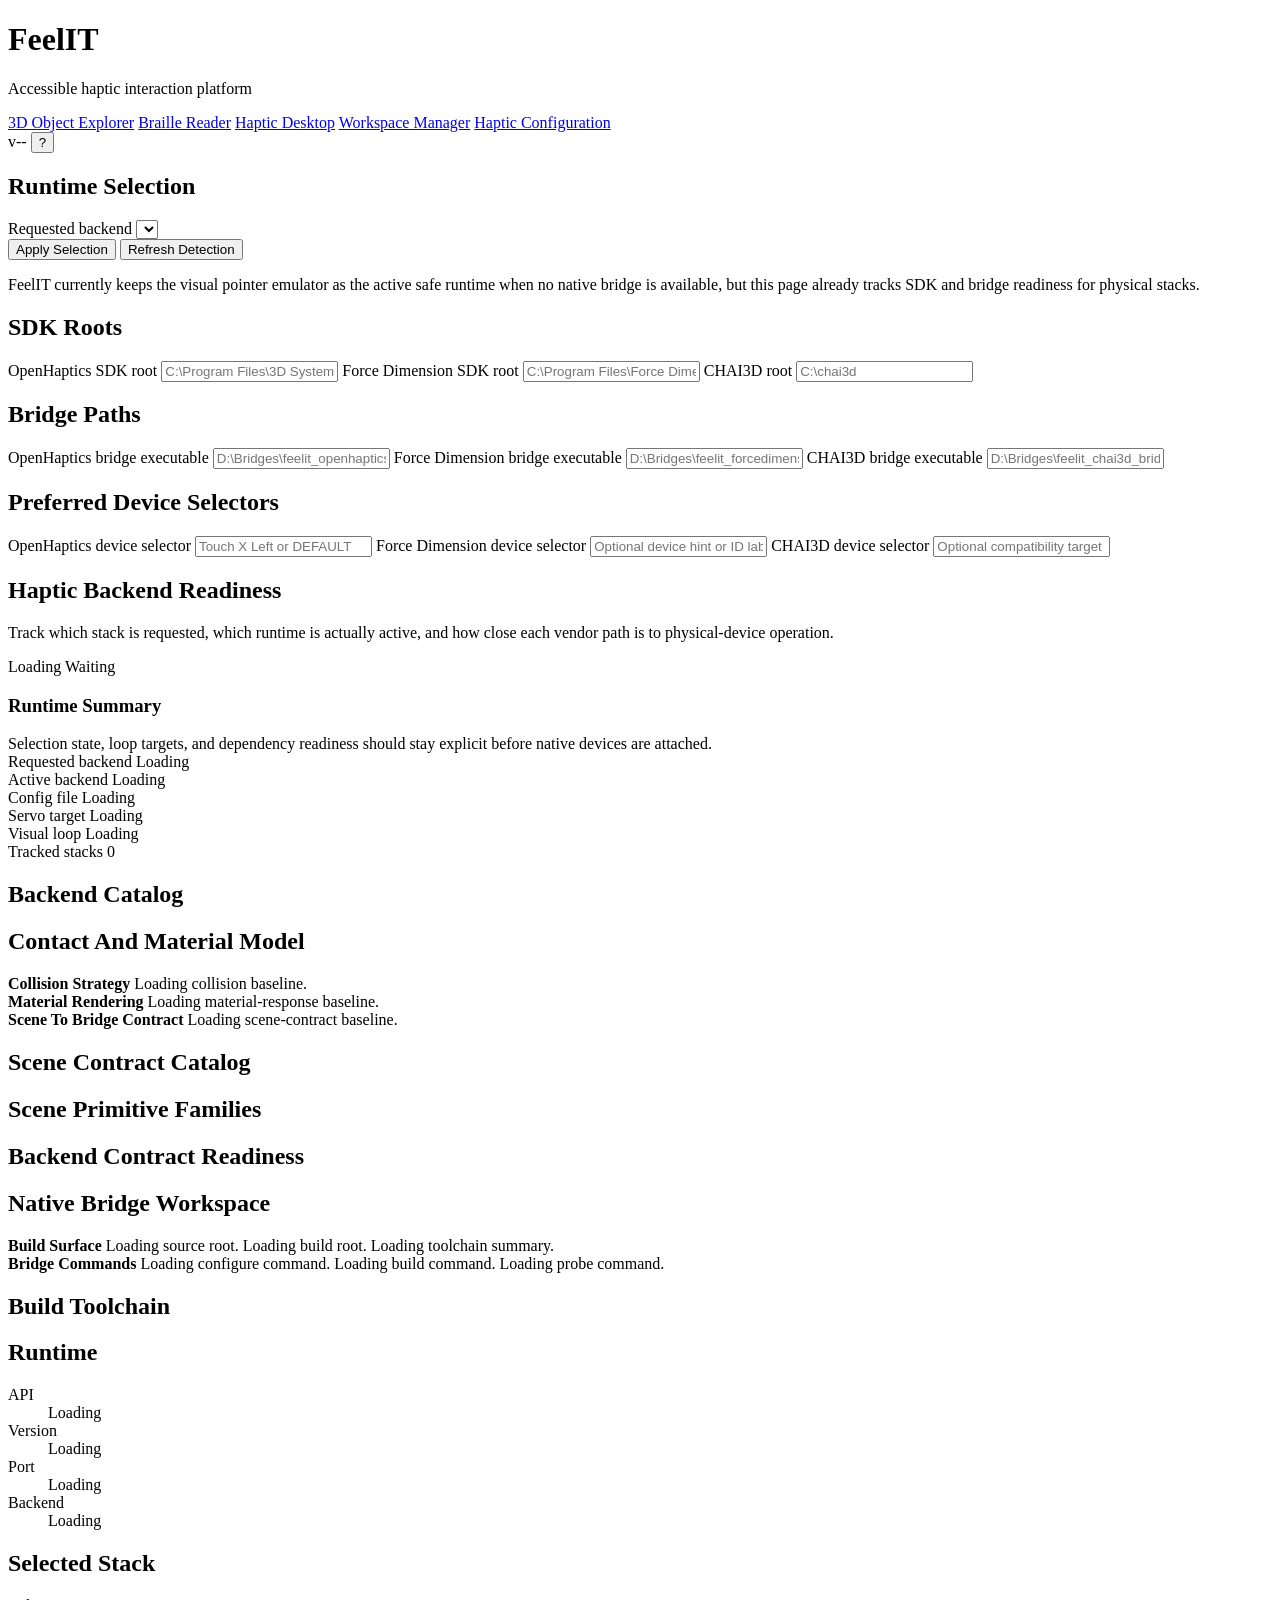
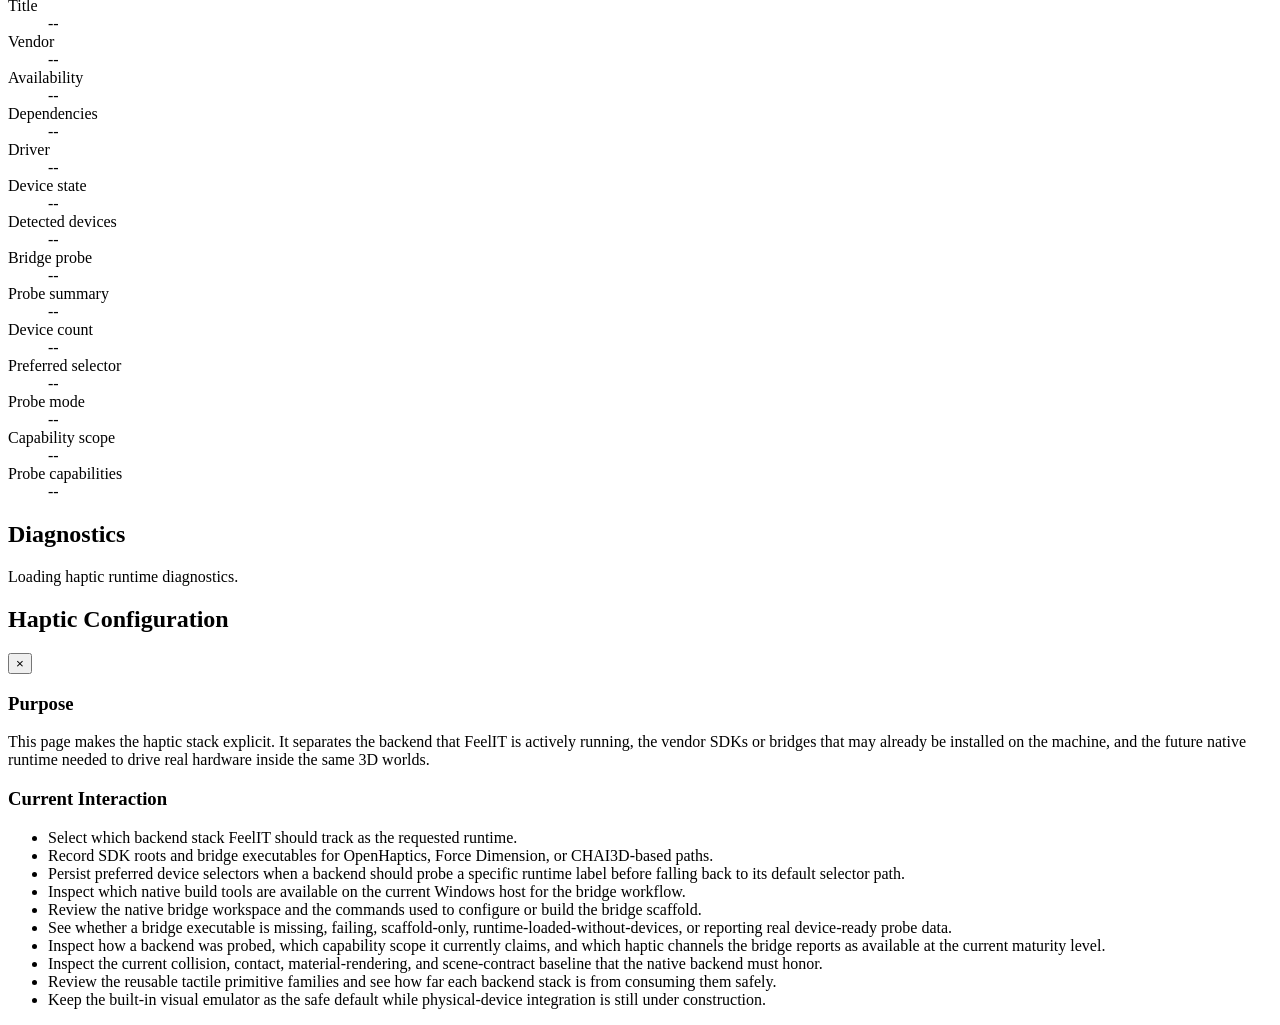
==== app/static/haptic_configuration.html @ eefc1e55 "Feat: formalize scene-to-backend haptic contracts" ====
<!DOCTYPE html>
<html lang="en">
<head>
  <meta charset="utf-8">
  <meta name="viewport" content="width=device-width, initial-scale=1">
  <title>FeelIT | Haptic Configuration</title>
  <link rel="stylesheet" href="/static/css/style.css">
</head>
<body data-page="haptic-configuration">
  <div class="app-shell">
    <header class="app-header">
      <div class="title-group">
        <h1>FeelIT</h1>
        <p class="subtitle">Accessible haptic interaction platform</p>
      </div>
      <nav class="mode-nav" aria-label="FeelIT modes">
        <a class="mode-link" href="/object-explorer">3D Object Explorer</a>
        <a class="mode-link" href="/braille-reader">Braille Reader</a>
        <a class="mode-link" href="/haptic-desktop">Haptic Desktop</a>
        <a class="mode-link" href="/haptic-workspace-manager">Workspace Manager</a>
        <a class="mode-link is-active" href="/haptic-configuration">Haptic Configuration</a>
      </nav>
      <div class="header-tools">
        <span class="version-badge" data-runtime="version">v--</span>
        <button class="help-btn" type="button" data-open-modal="help-modal" aria-label="Open help">?</button>
      </div>
    </header>

    <main class="workspace-grid">
      <aside class="control-panel">
        <section class="panel-section">
          <div class="section-header">
            <h2>Runtime Selection</h2>
          </div>
          <label for="requested-backend">Requested backend</label>
          <select id="requested-backend"></select>
          <div class="button-row">
            <button id="apply-haptic-config" class="btn btn-primary" type="button">Apply Selection</button>
            <button id="refresh-haptic-config" class="btn btn-secondary" type="button">Refresh Detection</button>
          </div>
          <p class="panel-text">
            FeelIT currently keeps the visual pointer emulator as the active safe runtime when no
            native bridge is available, but this page already tracks SDK and bridge readiness for
            physical stacks.
          </p>
        </section>

        <section class="panel-section">
          <div class="section-header">
            <h2>SDK Roots</h2>
          </div>
          <label for="sdk-openhaptics">OpenHaptics SDK root</label>
          <input id="sdk-openhaptics" type="text" placeholder="C:\Program Files\3D Systems\OpenHaptics">
          <label for="sdk-forcedimension">Force Dimension SDK root</label>
          <input id="sdk-forcedimension" type="text" placeholder="C:\Program Files\Force Dimension\sdk">
          <label for="sdk-chai3d">CHAI3D root</label>
          <input id="sdk-chai3d" type="text" placeholder="C:\chai3d">
        </section>

        <section class="panel-section">
          <div class="section-header">
            <h2>Bridge Paths</h2>
          </div>
          <label for="bridge-openhaptics">OpenHaptics bridge executable</label>
          <input id="bridge-openhaptics" type="text" placeholder="D:\Bridges\feelit_openhaptics_bridge.exe">
          <label for="bridge-forcedimension">Force Dimension bridge executable</label>
          <input id="bridge-forcedimension" type="text" placeholder="D:\Bridges\feelit_forcedimension_bridge.exe">
          <label for="bridge-chai3d">CHAI3D bridge executable</label>
          <input id="bridge-chai3d" type="text" placeholder="D:\Bridges\feelit_chai3d_bridge.exe">
        </section>

        <section class="panel-section">
          <div class="section-header">
            <h2>Preferred Device Selectors</h2>
          </div>
          <label for="selector-openhaptics">OpenHaptics device selector</label>
          <input id="selector-openhaptics" type="text" placeholder="Touch X Left or DEFAULT">
          <label for="selector-forcedimension">Force Dimension device selector</label>
          <input id="selector-forcedimension" type="text" placeholder="Optional device hint or ID label">
          <label for="selector-chai3d">CHAI3D device selector</label>
          <input id="selector-chai3d" type="text" placeholder="Optional compatibility target">
        </section>
      </aside>

      <section class="workspace-panel workspace-panel-scroll">
        <div class="panel-heading">
          <div>
            <h2>Haptic Backend Readiness</h2>
            <p class="panel-subtitle">Track which stack is requested, which runtime is actually active, and how close each vendor path is to physical-device operation.</p>
          </div>
          <div class="panel-heading-status">
            <span id="config-runtime-pill" class="status-pill status-pill-cyan">Loading</span>
            <span id="config-page-status" class="status-pill">Waiting</span>
          </div>
        </div>

        <div class="manager-surface">
          <div class="subsurface-panel">
            <div class="subsurface-header">
              <h3>Runtime Summary</h3>
              <span class="subsurface-note">Selection state, loop targets, and dependency readiness should stay explicit before native devices are attached.</span>
            </div>
            <div class="status-stack manager-summary-grid">
              <div class="status-card">
                <span class="status-label">Requested backend</span>
                <span id="config-requested-backend" class="status-value">Loading</span>
              </div>
              <div class="status-card">
                <span class="status-label">Active backend</span>
                <span id="config-active-backend" class="status-value">Loading</span>
              </div>
              <div class="status-card">
                <span class="status-label">Config file</span>
                <span id="config-file-label" class="status-value">Loading</span>
              </div>
              <div class="status-card">
                <span class="status-label">Servo target</span>
                <span id="config-servo-target" class="status-value">Loading</span>
              </div>
              <div class="status-card">
                <span class="status-label">Visual loop</span>
                <span id="config-visual-target" class="status-value">Loading</span>
              </div>
              <div class="status-card">
                <span class="status-label">Tracked stacks</span>
                <span id="config-backend-count" class="status-value">0</span>
              </div>
            </div>
          </div>

          <section class="panel-section">
            <div class="section-header">
              <h2>Backend Catalog</h2>
            </div>
            <div id="backend-list" class="workspace-list"></div>
          </section>

          <section class="panel-section">
            <div class="section-header">
              <h2>Contact And Material Model</h2>
            </div>
            <div class="backend-split-grid">
              <article class="workspace-card workspace-card-static">
                <strong class="workspace-card-title">Collision Strategy</strong>
                <span id="collision-summary" class="workspace-card-body">Loading collision baseline.</span>
              </article>
              <article class="workspace-card workspace-card-static">
                <strong class="workspace-card-title">Material Rendering</strong>
                <span id="material-rendering-summary" class="workspace-card-body">Loading material-response baseline.</span>
              </article>
              <article class="workspace-card workspace-card-static">
                <strong class="workspace-card-title">Scene To Bridge Contract</strong>
                <span id="scene-contract-summary" class="workspace-card-body">Loading scene-contract baseline.</span>
              </article>
            </div>
          </section>

          <section class="panel-section">
            <div class="section-header">
              <h2>Scene Contract Catalog</h2>
            </div>
            <div id="scene-contract-list" class="workspace-list"></div>
          </section>

          <section class="panel-section">
            <div class="section-header">
              <h2>Scene Primitive Families</h2>
            </div>
            <div id="scene-primitive-list" class="workspace-list"></div>
          </section>

          <section class="panel-section">
            <div class="section-header">
              <h2>Backend Contract Readiness</h2>
            </div>
            <div id="scene-readiness-list" class="workspace-list"></div>
          </section>

          <section class="panel-section">
            <div class="section-header">
              <h2>Native Bridge Workspace</h2>
            </div>
            <div class="backend-split-grid">
              <article class="workspace-card workspace-card-static">
                <strong class="workspace-card-title">Build Surface</strong>
                <span class="workspace-card-body" id="bridge-source-root">Loading source root.</span>
                <span class="workspace-card-meta" id="bridge-build-root">Loading build root.</span>
                <span class="workspace-card-path" id="bridge-toolchain-summary">Loading toolchain summary.</span>
              </article>
              <article class="workspace-card workspace-card-static">
                <strong class="workspace-card-title">Bridge Commands</strong>
                <span class="workspace-card-body mono-block" id="bridge-configure-command">Loading configure command.</span>
                <span class="workspace-card-body mono-block" id="bridge-build-command">Loading build command.</span>
                <span class="workspace-card-body mono-block" id="bridge-probe-command">Loading probe command.</span>
              </article>
            </div>
          </section>

          <section class="panel-section">
            <div class="section-header">
              <h2>Build Toolchain</h2>
            </div>
            <div id="toolchain-list" class="workspace-list"></div>
          </section>
        </div>
      </section>

      <aside class="inspector-panel">
        <section class="panel-section">
          <div class="section-header">
            <h2>Runtime</h2>
          </div>
          <dl class="info-grid">
            <div><dt>API</dt><dd data-runtime="api-status">Loading</dd></div>
            <div><dt>Version</dt><dd data-runtime="version">Loading</dd></div>
            <div><dt>Port</dt><dd data-runtime="port">Loading</dd></div>
            <div><dt>Backend</dt><dd data-runtime="backend">Loading</dd></div>
          </dl>
        </section>

        <section class="panel-section">
          <div class="section-header">
            <h2>Selected Stack</h2>
          </div>
          <dl class="info-grid">
            <div><dt>Title</dt><dd id="selected-backend-title">--</dd></div>
            <div><dt>Vendor</dt><dd id="selected-backend-vendor">--</dd></div>
            <div><dt>Availability</dt><dd id="selected-backend-availability">--</dd></div>
            <div><dt>Dependencies</dt><dd id="selected-backend-dependencies">--</dd></div>
            <div><dt>Driver</dt><dd id="selected-backend-driver">--</dd></div>
            <div><dt>Device state</dt><dd id="selected-backend-devices">--</dd></div>
            <div><dt>Detected devices</dt><dd id="selected-backend-detected-devices">--</dd></div>
            <div><dt>Bridge probe</dt><dd id="selected-backend-bridge-probe">--</dd></div>
            <div><dt>Probe summary</dt><dd id="selected-backend-probe-summary">--</dd></div>
            <div><dt>Device count</dt><dd id="selected-backend-device-count">--</dd></div>
            <div><dt>Preferred selector</dt><dd id="selected-backend-device-selector">--</dd></div>
            <div><dt>Probe mode</dt><dd id="selected-backend-probe-mode">--</dd></div>
            <div><dt>Capability scope</dt><dd id="selected-backend-capability-scope">--</dd></div>
            <div><dt>Probe capabilities</dt><dd id="selected-backend-probe-capabilities">--</dd></div>
          </dl>
        </section>

        <section class="panel-section">
          <div class="section-header">
            <h2>Diagnostics</h2>
          </div>
          <p id="config-status-bar" class="panel-text">Loading haptic runtime diagnostics.</p>
          <div id="backend-evidence" class="pill-list"></div>
        </section>
      </aside>
    </main>
  </div>

  <div id="help-modal" class="modal">
    <div class="modal-content">
      <div class="modal-header">
        <h2>Haptic Configuration</h2>
        <button class="modal-close" type="button" data-close-modal="help-modal" aria-label="Close help">&times;</button>
      </div>
      <div class="modal-body">
        <h3>Purpose</h3>
        <p>
          This page makes the haptic stack explicit. It separates the backend that FeelIT is
          actively running, the vendor SDKs or bridges that may already be installed on the machine,
          and the future native runtime needed to drive real hardware inside the same 3D worlds.
        </p>
        <h3>Current Interaction</h3>
        <ul>
          <li>Select which backend stack FeelIT should track as the requested runtime.</li>
          <li>Record SDK roots and bridge executables for OpenHaptics, Force Dimension, or CHAI3D-based paths.</li>
          <li>Persist preferred device selectors when a backend should probe a specific runtime label before falling back to its default selector path.</li>
          <li>Inspect which native build tools are available on the current Windows host for the bridge workflow.</li>
          <li>Review the native bridge workspace and the commands used to configure or build the bridge scaffold.</li>
          <li>See whether a bridge executable is missing, failing, scaffold-only, runtime-loaded-without-devices, or reporting real device-ready probe data.</li>
          <li>Inspect how a backend was probed, which capability scope it currently claims, and which haptic channels the bridge reports as available at the current maturity level.</li>
          <li>Inspect the current collision, contact, material-rendering, and scene-contract baseline that the native backend must honor.</li>
          <li>Review the reusable tactile primitive families and see how far each backend stack is from consuming them safely.</li>
          <li>Keep the built-in visual emulator as the safe default while physical-device integration is still under construction.</li>
        </ul>
      </div>
    </div>
  </div>

  <script type="module" src="/static/js/haptic_configuration.js"></script>
</body>
</html>
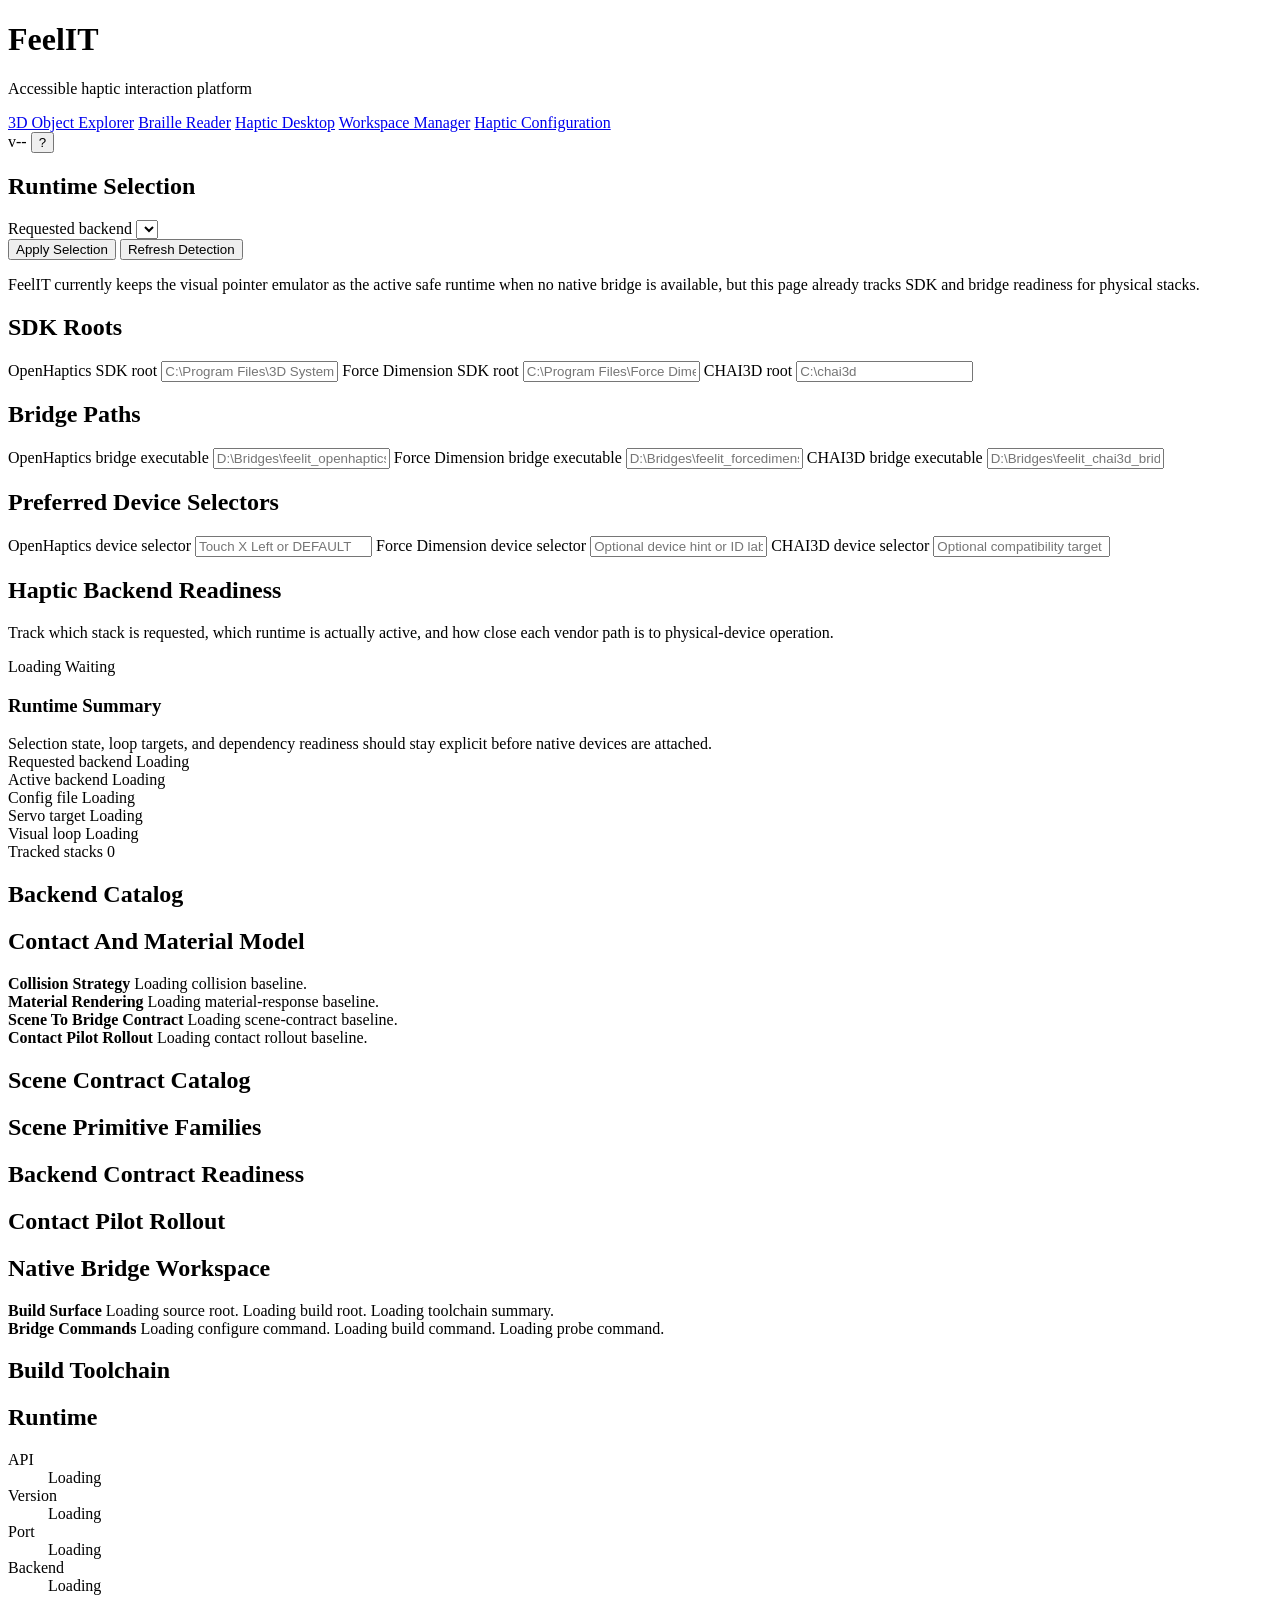
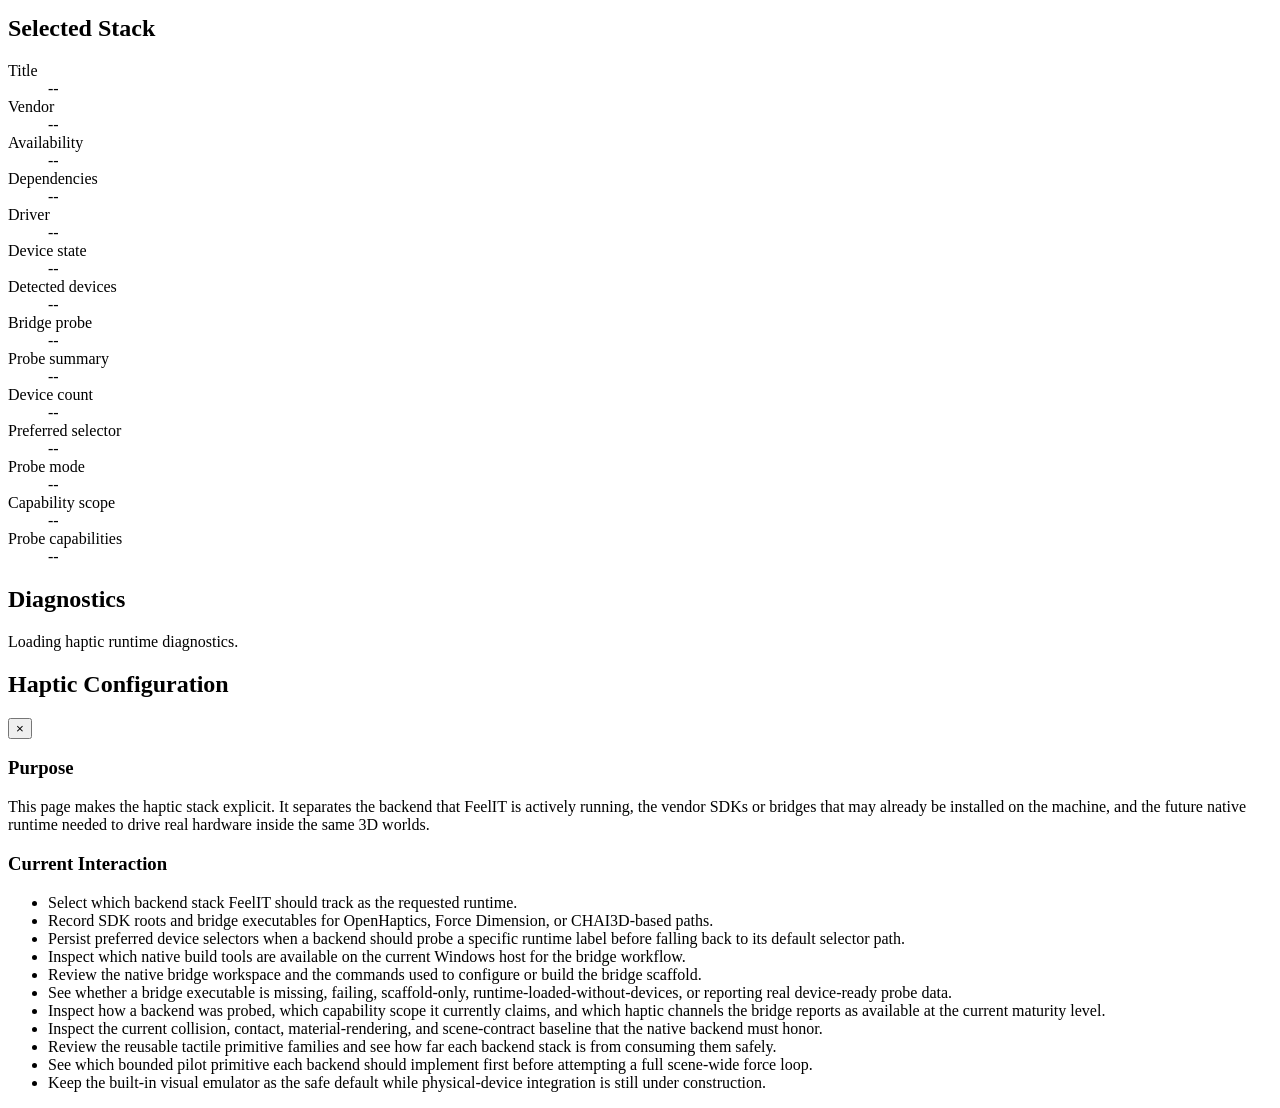
==== commit 16baf224: "Feat: plan first haptic contact rollout milestones" ====
--- a/app/static/haptic_configuration.html
+++ b/app/static/haptic_configuration.html
@@ -152,6 +152,10 @@
                 <strong class="workspace-card-title">Scene To Bridge Contract</strong>
                 <span id="scene-contract-summary" class="workspace-card-body">Loading scene-contract baseline.</span>
               </article>
+              <article class="workspace-card workspace-card-static">
+                <strong class="workspace-card-title">Contact Pilot Rollout</strong>
+                <span id="contact-rollout-summary" class="workspace-card-body">Loading contact rollout baseline.</span>
+              </article>
             </div>
           </section>
 
@@ -174,6 +178,13 @@
               <h2>Backend Contract Readiness</h2>
             </div>
             <div id="scene-readiness-list" class="workspace-list"></div>
+          </section>
+
+          <section class="panel-section">
+            <div class="section-header">
+              <h2>Contact Pilot Rollout</h2>
+            </div>
+            <div id="contact-rollout-list" class="workspace-list"></div>
           </section>
 
           <section class="panel-section">
@@ -275,6 +286,7 @@
           <li>Inspect how a backend was probed, which capability scope it currently claims, and which haptic channels the bridge reports as available at the current maturity level.</li>
           <li>Inspect the current collision, contact, material-rendering, and scene-contract baseline that the native backend must honor.</li>
           <li>Review the reusable tactile primitive families and see how far each backend stack is from consuming them safely.</li>
+          <li>See which bounded pilot primitive each backend should implement first before attempting a full scene-wide force loop.</li>
           <li>Keep the built-in visual emulator as the safe default while physical-device integration is still under construction.</li>
         </ul>
       </div>
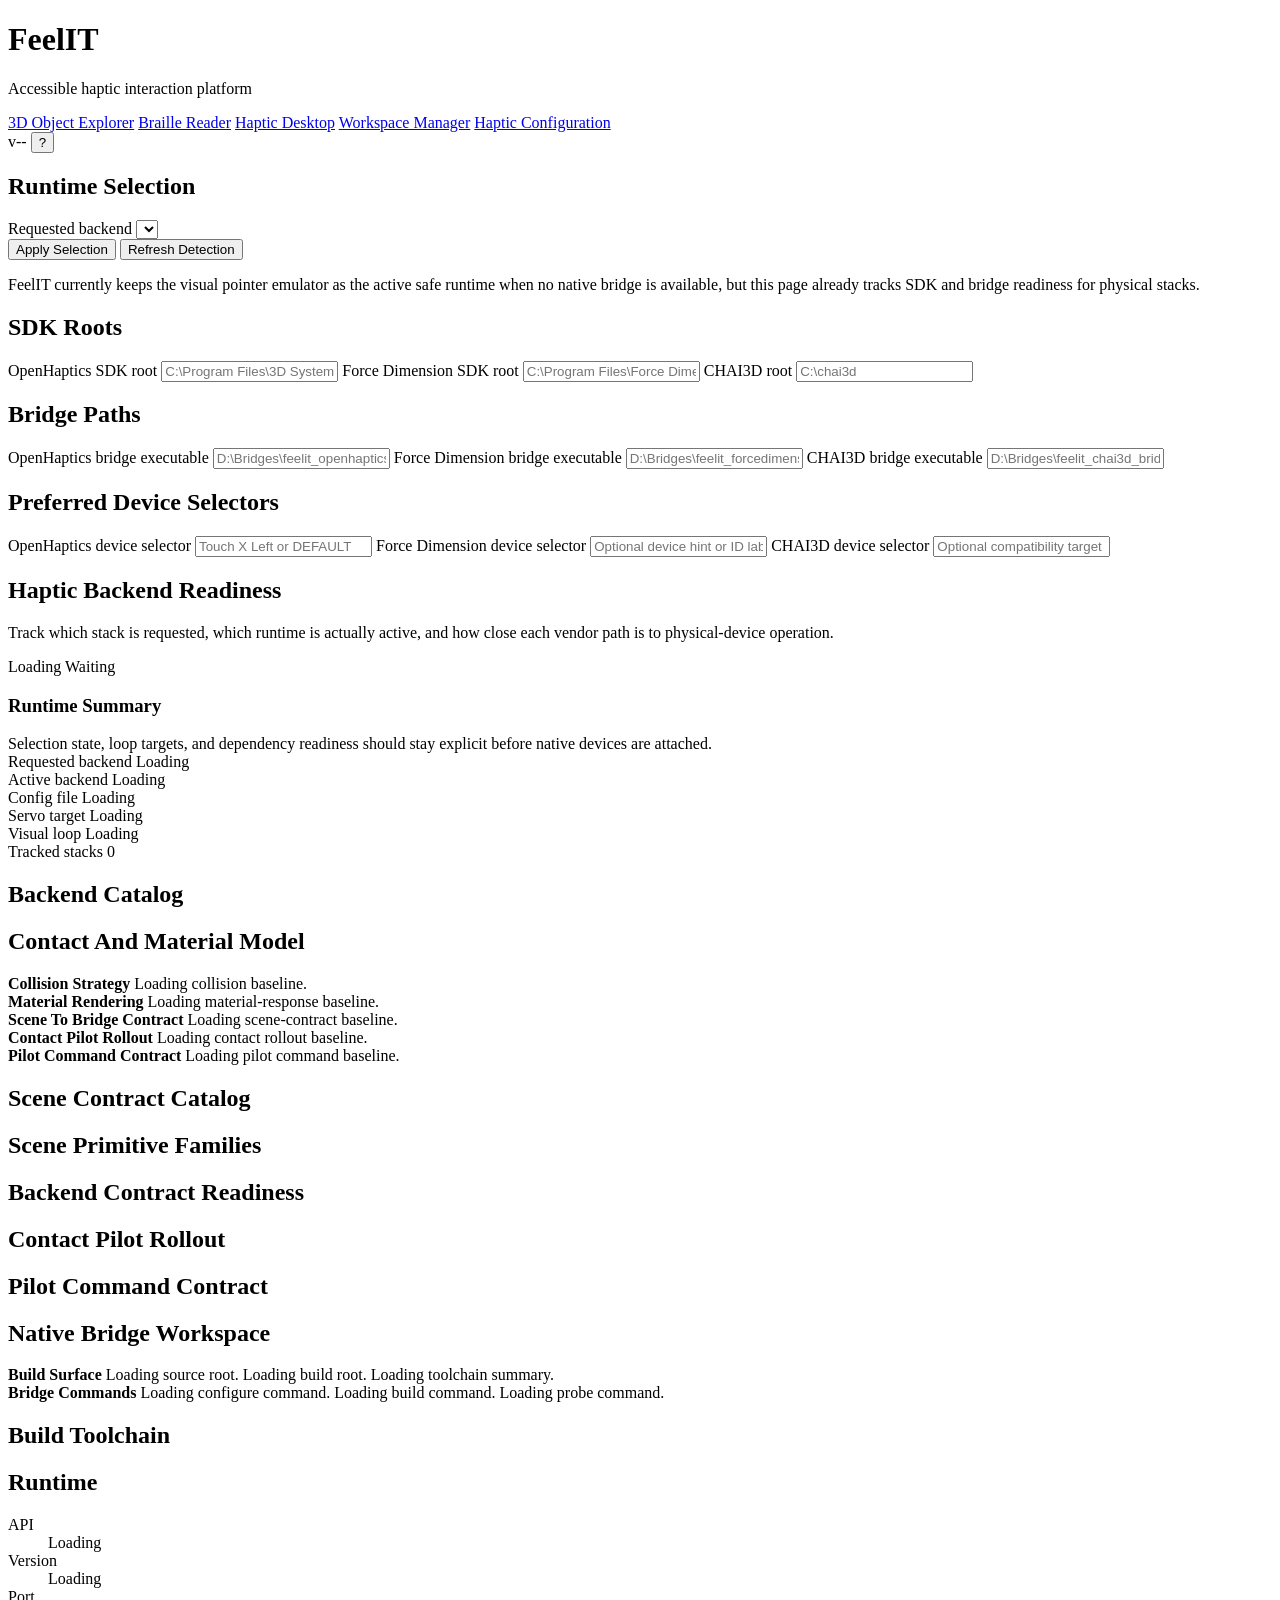
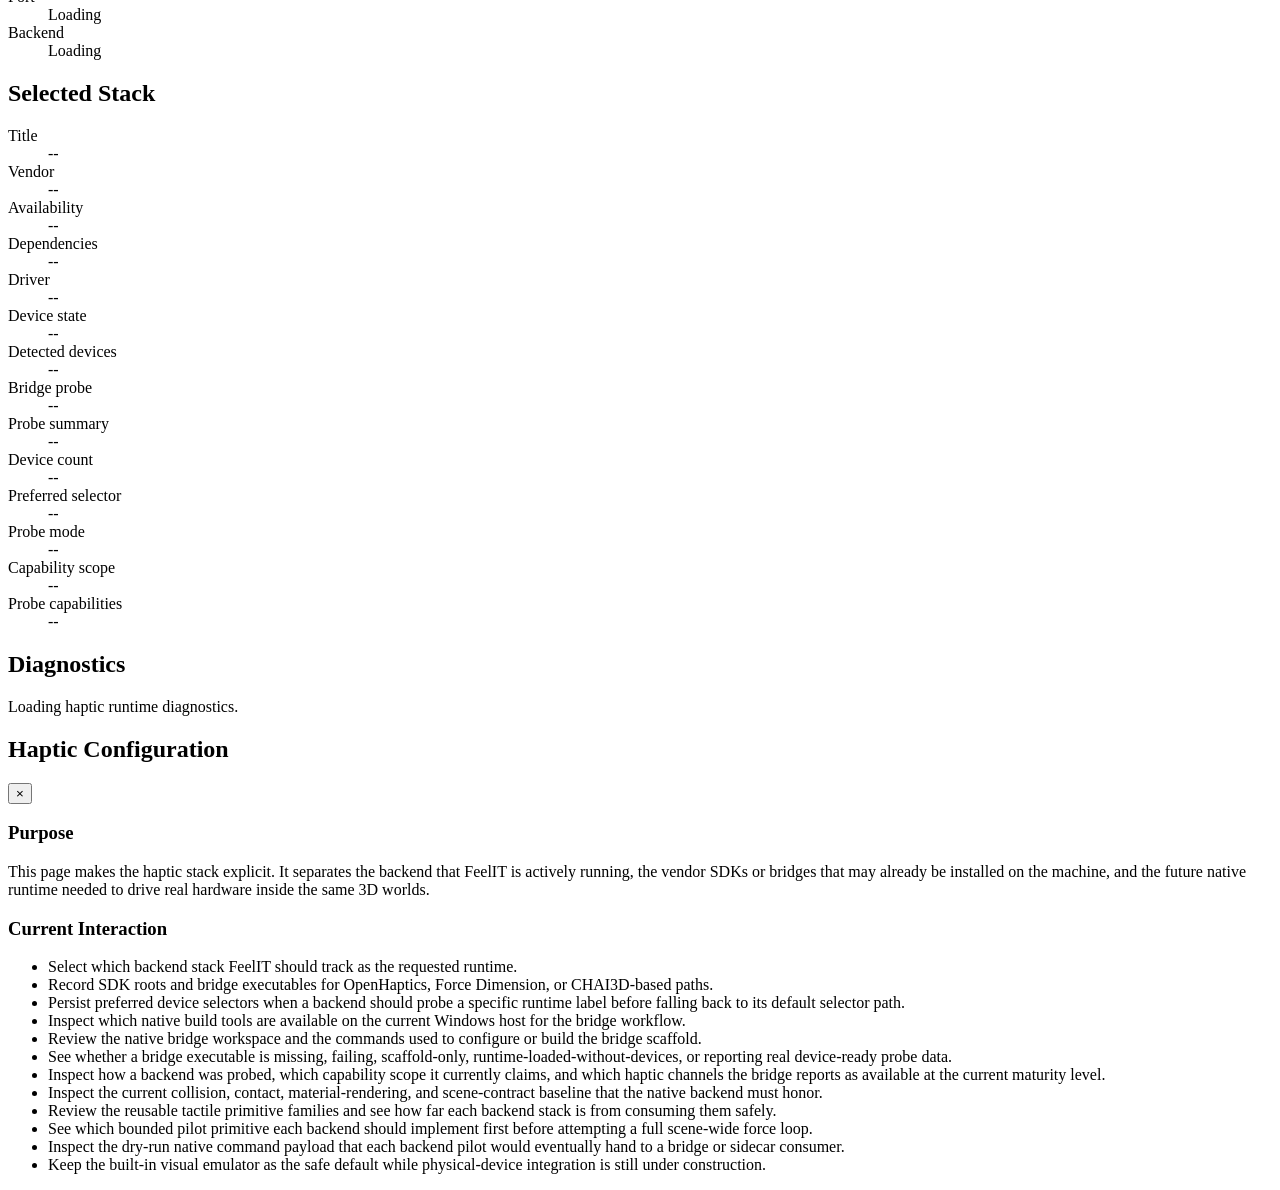
==== commit 50694aff: "Feat: emit bridge-facing haptic pilot commands" ====
--- a/app/static/haptic_configuration.html
+++ b/app/static/haptic_configuration.html
@@ -156,6 +156,10 @@
                 <strong class="workspace-card-title">Contact Pilot Rollout</strong>
                 <span id="contact-rollout-summary" class="workspace-card-body">Loading contact rollout baseline.</span>
               </article>
+              <article class="workspace-card workspace-card-static">
+                <strong class="workspace-card-title">Pilot Command Contract</strong>
+                <span id="pilot-command-summary" class="workspace-card-body">Loading pilot command baseline.</span>
+              </article>
             </div>
           </section>
 
@@ -185,6 +189,13 @@
               <h2>Contact Pilot Rollout</h2>
             </div>
             <div id="contact-rollout-list" class="workspace-list"></div>
+          </section>
+
+          <section class="panel-section">
+            <div class="section-header">
+              <h2>Pilot Command Contract</h2>
+            </div>
+            <div id="pilot-command-list" class="workspace-list"></div>
           </section>
 
           <section class="panel-section">
@@ -287,6 +298,7 @@
           <li>Inspect the current collision, contact, material-rendering, and scene-contract baseline that the native backend must honor.</li>
           <li>Review the reusable tactile primitive families and see how far each backend stack is from consuming them safely.</li>
           <li>See which bounded pilot primitive each backend should implement first before attempting a full scene-wide force loop.</li>
+          <li>Inspect the dry-run native command payload that each backend pilot would eventually hand to a bridge or sidecar consumer.</li>
           <li>Keep the built-in visual emulator as the safe default while physical-device integration is still under construction.</li>
         </ul>
       </div>
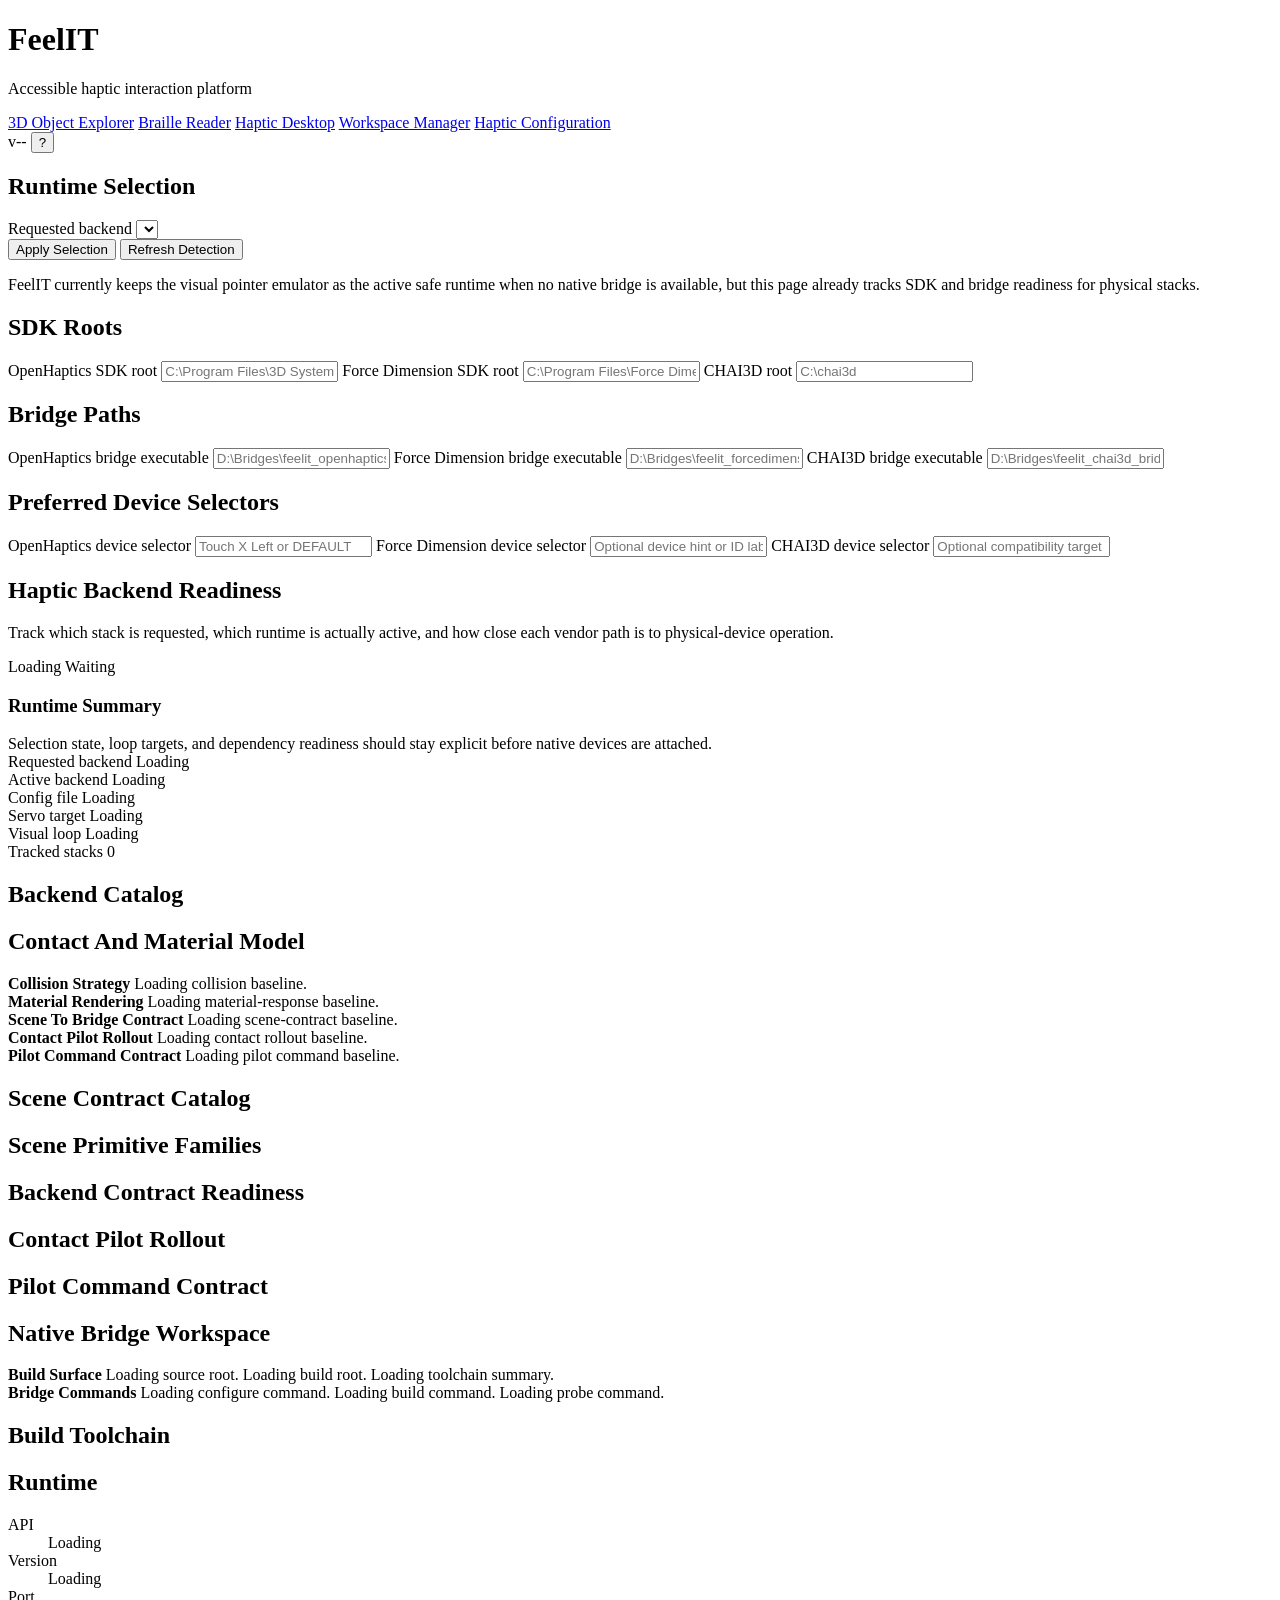
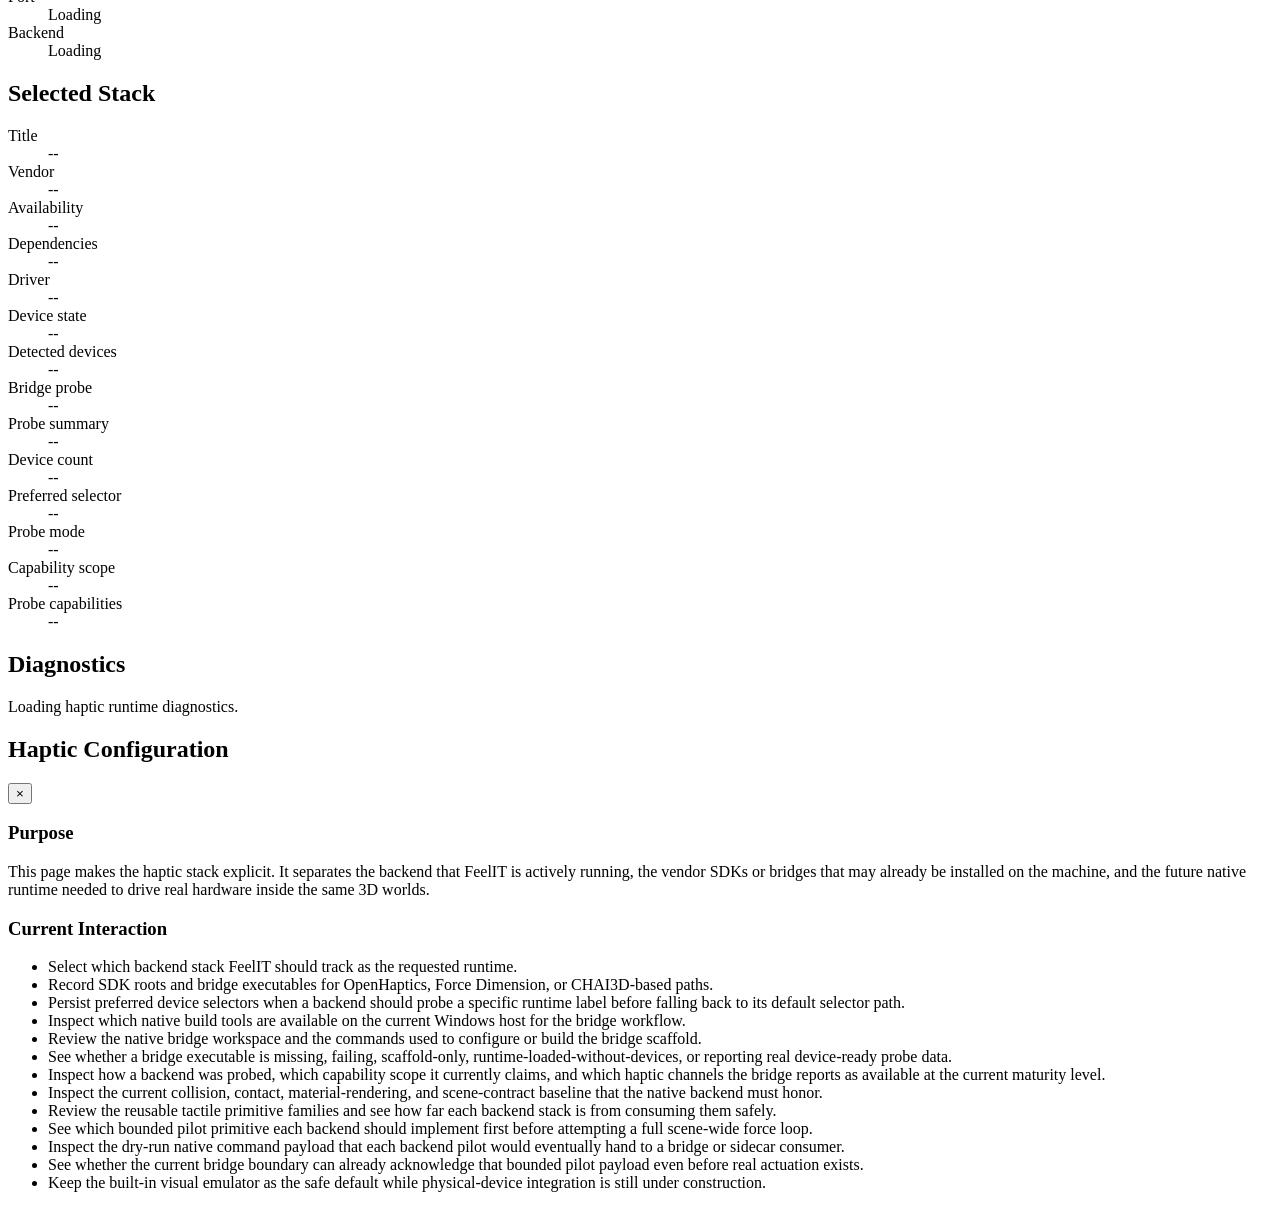
==== commit ec2fcdfd: "Feat: add dry-run native acknowledgement for haptic pilots" ====
--- a/app/static/haptic_configuration.html
+++ b/app/static/haptic_configuration.html
@@ -299,6 +299,7 @@
           <li>Review the reusable tactile primitive families and see how far each backend stack is from consuming them safely.</li>
           <li>See which bounded pilot primitive each backend should implement first before attempting a full scene-wide force loop.</li>
           <li>Inspect the dry-run native command payload that each backend pilot would eventually hand to a bridge or sidecar consumer.</li>
+          <li>See whether the current bridge boundary can already acknowledge that bounded pilot payload even before real actuation exists.</li>
           <li>Keep the built-in visual emulator as the safe default while physical-device integration is still under construction.</li>
         </ul>
       </div>
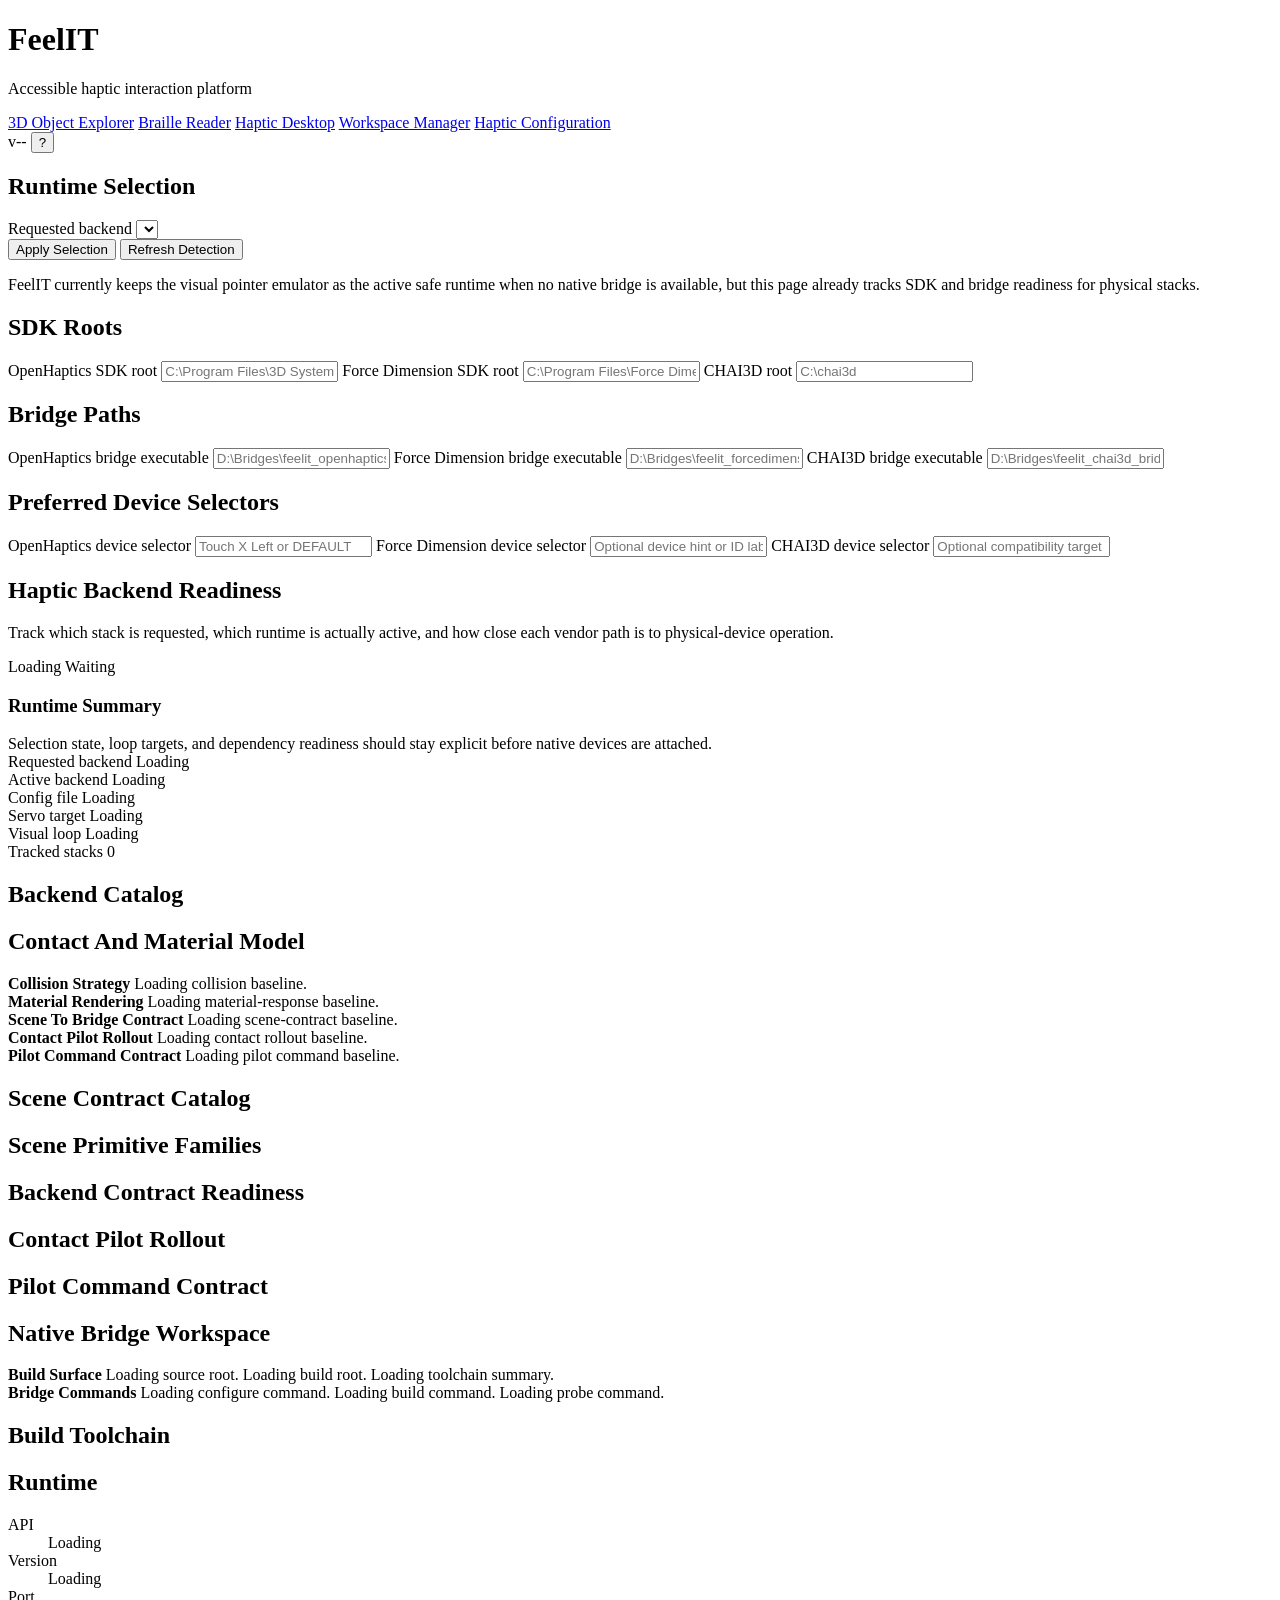
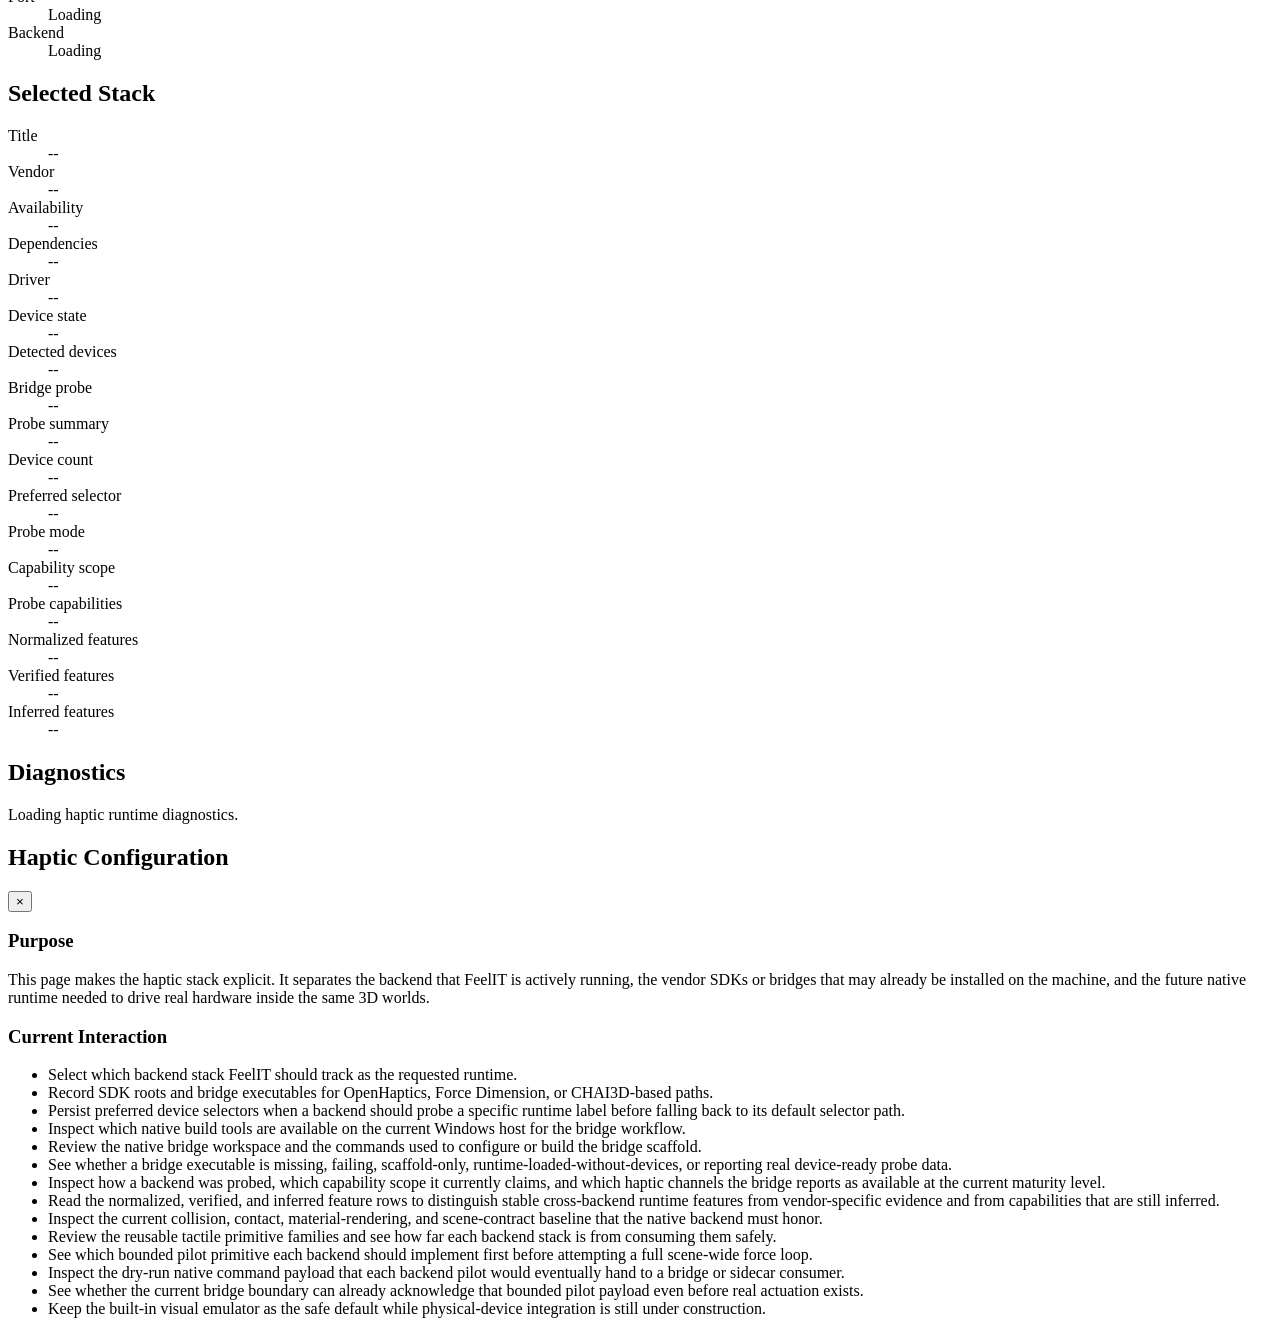
==== commit dd565850: "Feat: normalize haptic runtime features and scene trails" ====
--- a/app/static/haptic_configuration.html
+++ b/app/static/haptic_configuration.html
@@ -259,6 +259,9 @@
             <div><dt>Probe mode</dt><dd id="selected-backend-probe-mode">--</dd></div>
             <div><dt>Capability scope</dt><dd id="selected-backend-capability-scope">--</dd></div>
             <div><dt>Probe capabilities</dt><dd id="selected-backend-probe-capabilities">--</dd></div>
+            <div><dt>Normalized features</dt><dd id="selected-backend-normalized-features">--</dd></div>
+            <div><dt>Verified features</dt><dd id="selected-backend-verified-features">--</dd></div>
+            <div><dt>Inferred features</dt><dd id="selected-backend-inferred-features">--</dd></div>
           </dl>
         </section>
 
@@ -295,6 +298,7 @@
           <li>Review the native bridge workspace and the commands used to configure or build the bridge scaffold.</li>
           <li>See whether a bridge executable is missing, failing, scaffold-only, runtime-loaded-without-devices, or reporting real device-ready probe data.</li>
           <li>Inspect how a backend was probed, which capability scope it currently claims, and which haptic channels the bridge reports as available at the current maturity level.</li>
+          <li>Read the normalized, verified, and inferred feature rows to distinguish stable cross-backend runtime features from vendor-specific evidence and from capabilities that are still inferred.</li>
           <li>Inspect the current collision, contact, material-rendering, and scene-contract baseline that the native backend must honor.</li>
           <li>Review the reusable tactile primitive families and see how far each backend stack is from consuming them safely.</li>
           <li>See which bounded pilot primitive each backend should implement first before attempting a full scene-wide force loop.</li>
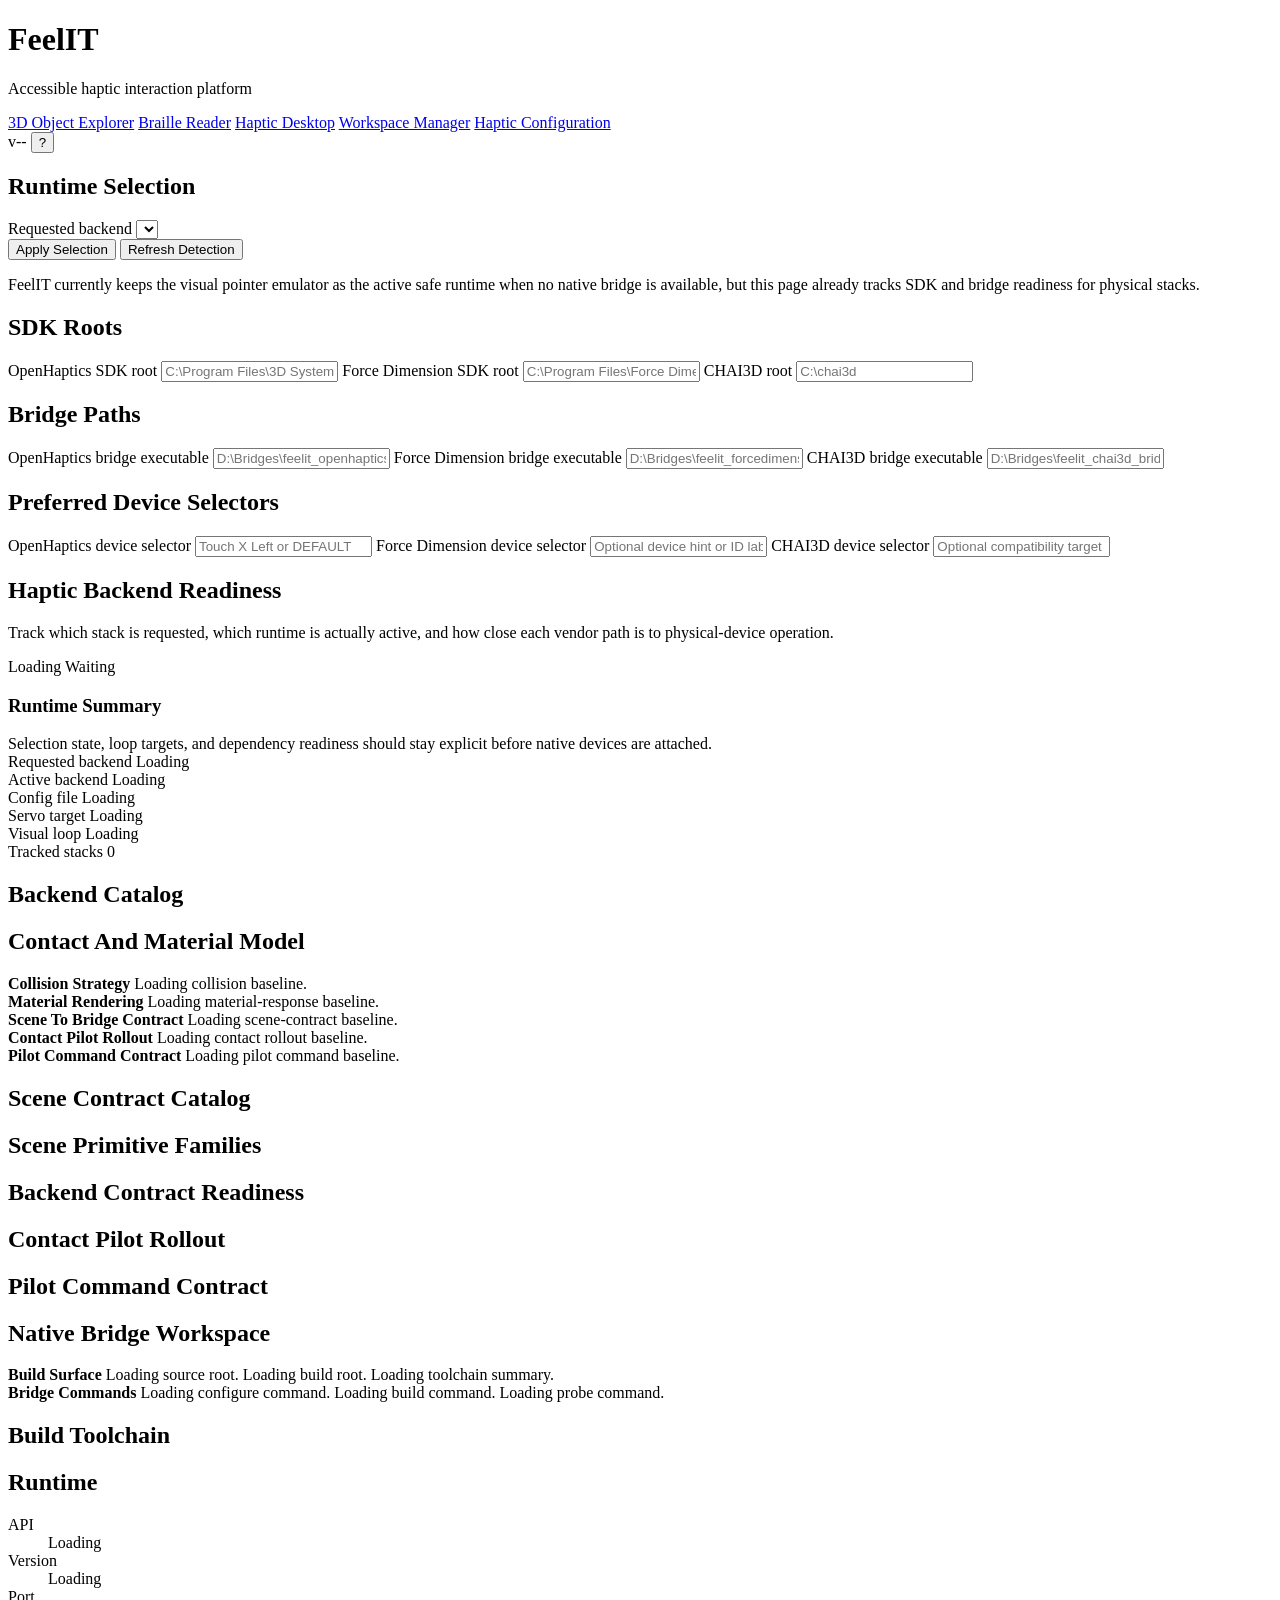
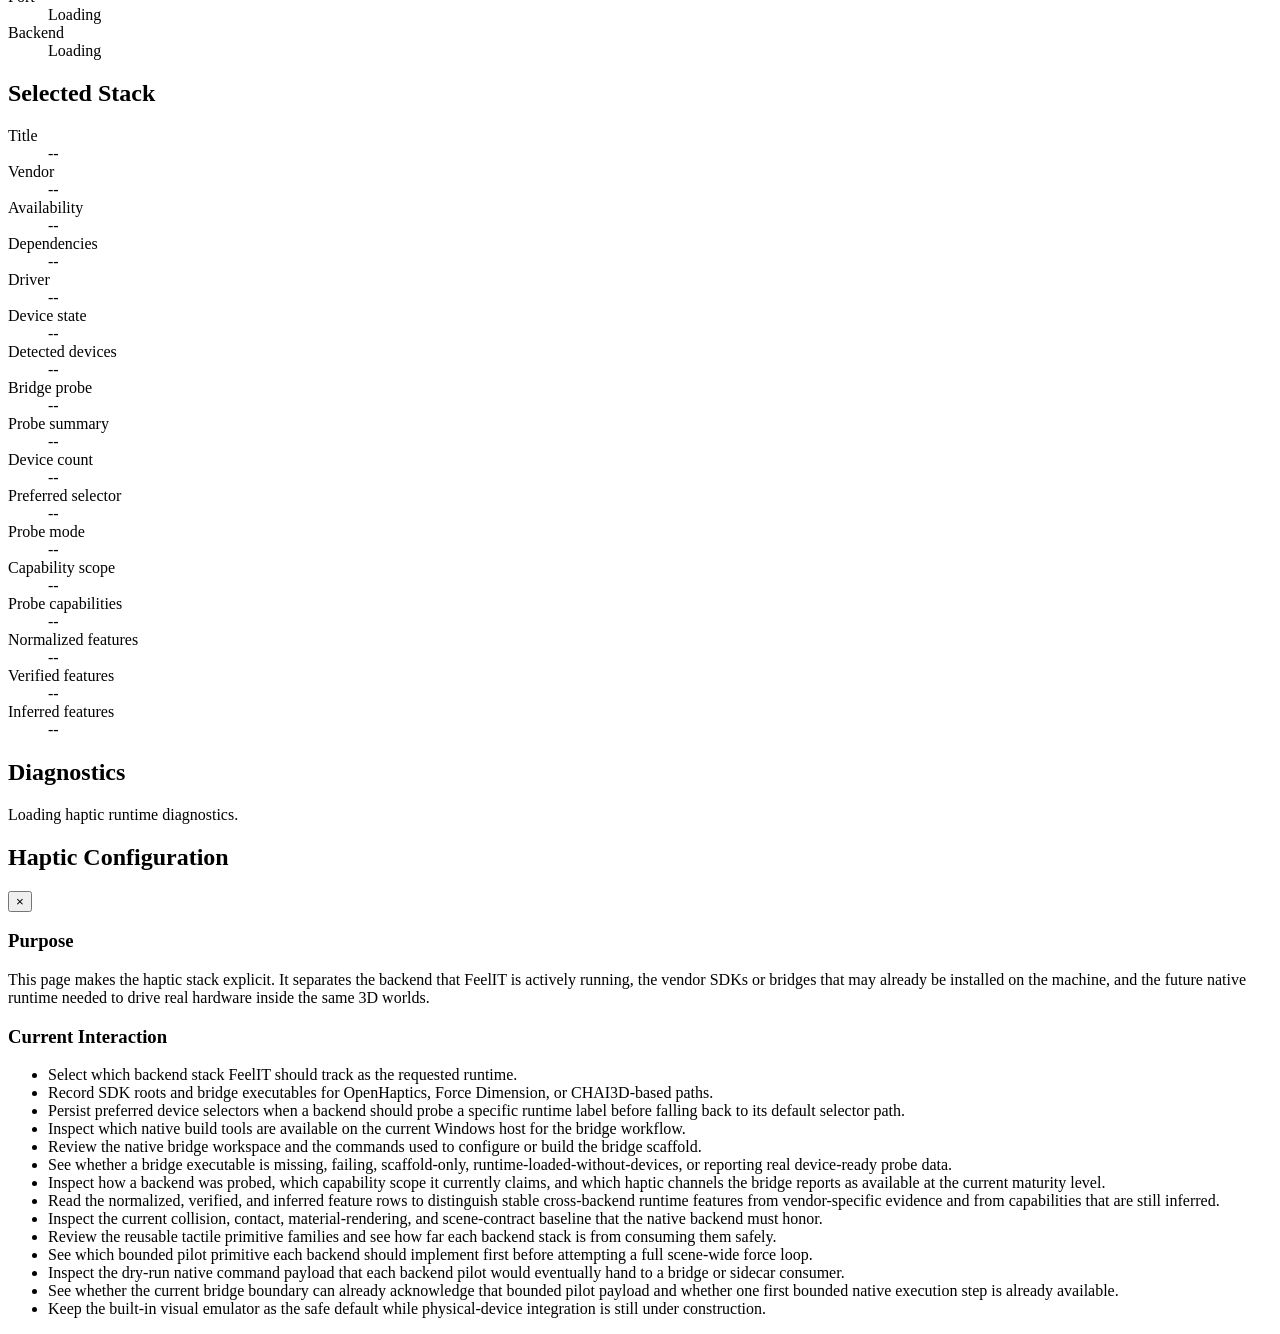
==== commit 53816351: "Feat: execute first bounded native haptic pilot" ====
--- a/app/static/haptic_configuration.html
+++ b/app/static/haptic_configuration.html
@@ -303,7 +303,7 @@
           <li>Review the reusable tactile primitive families and see how far each backend stack is from consuming them safely.</li>
           <li>See which bounded pilot primitive each backend should implement first before attempting a full scene-wide force loop.</li>
           <li>Inspect the dry-run native command payload that each backend pilot would eventually hand to a bridge or sidecar consumer.</li>
-          <li>See whether the current bridge boundary can already acknowledge that bounded pilot payload even before real actuation exists.</li>
+          <li>See whether the current bridge boundary can already acknowledge that bounded pilot payload and whether one first bounded native execution step is already available.</li>
           <li>Keep the built-in visual emulator as the safe default while physical-device integration is still under construction.</li>
         </ul>
       </div>
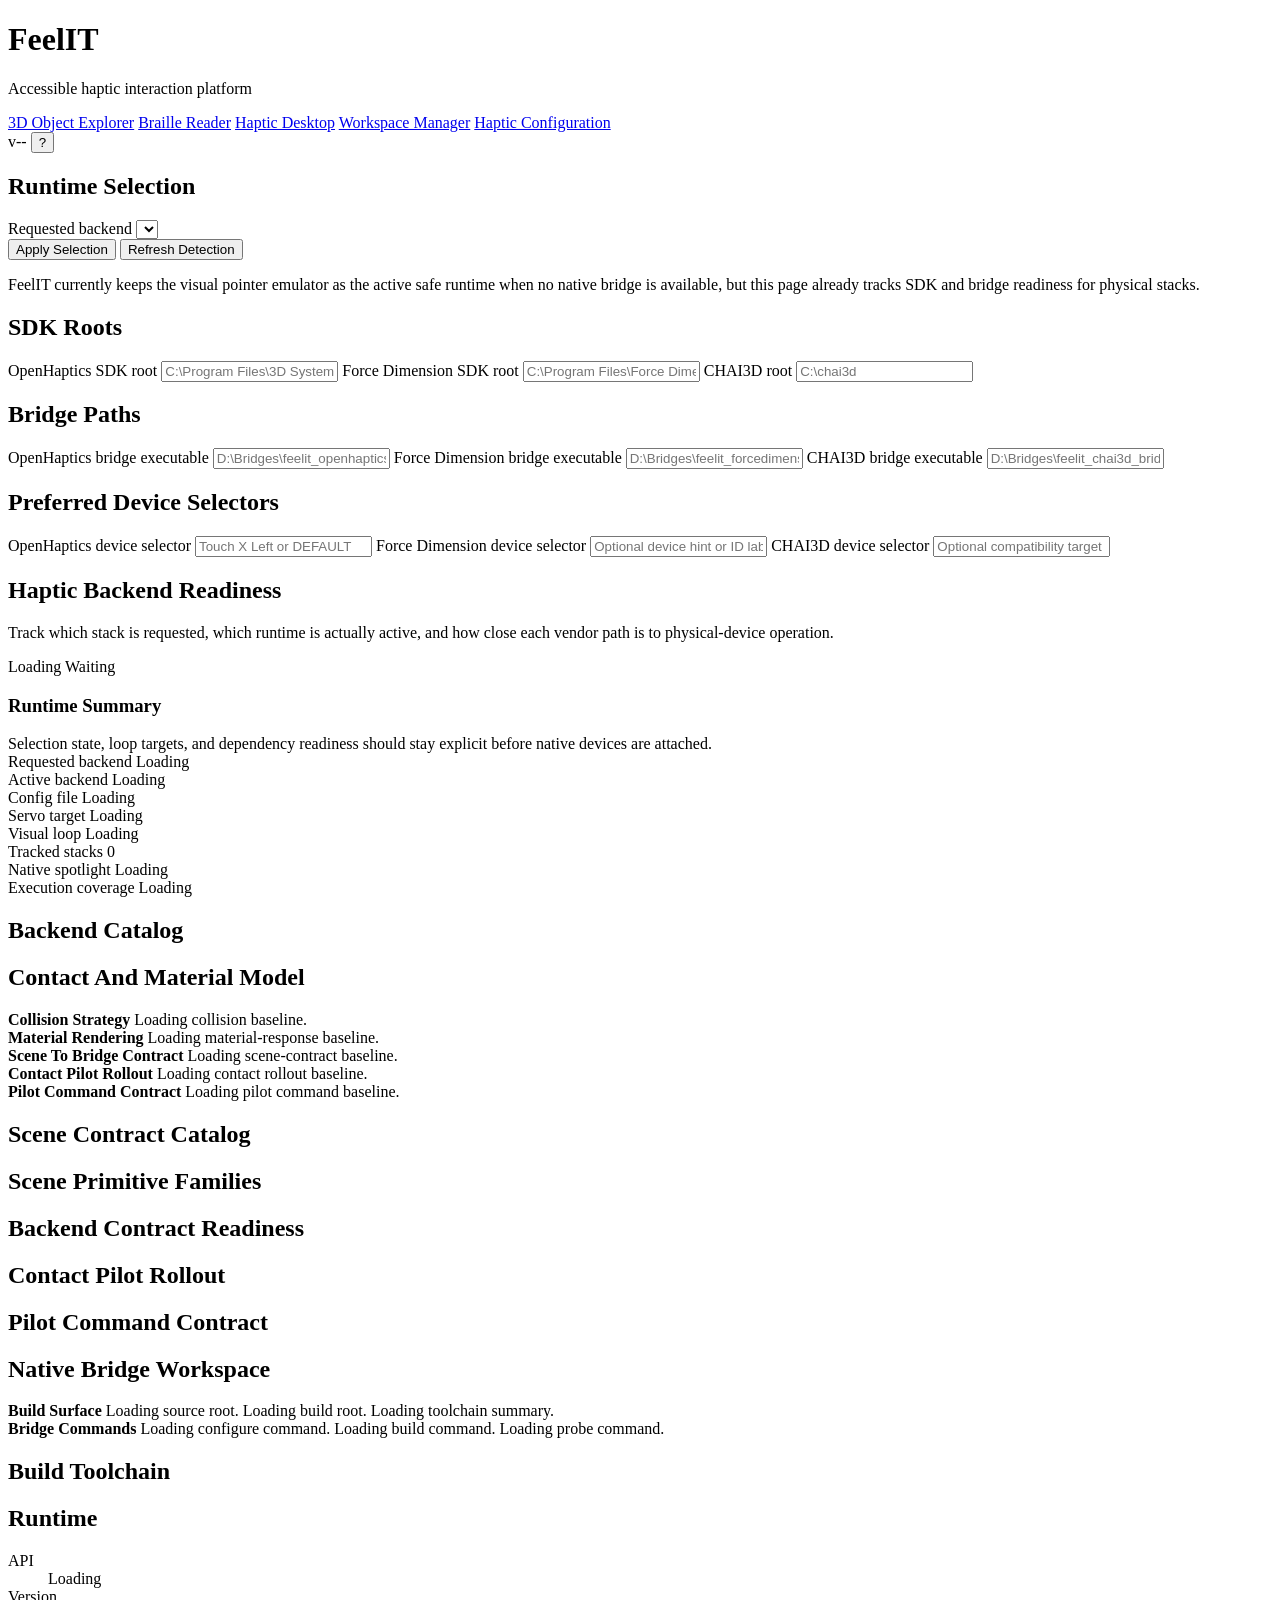
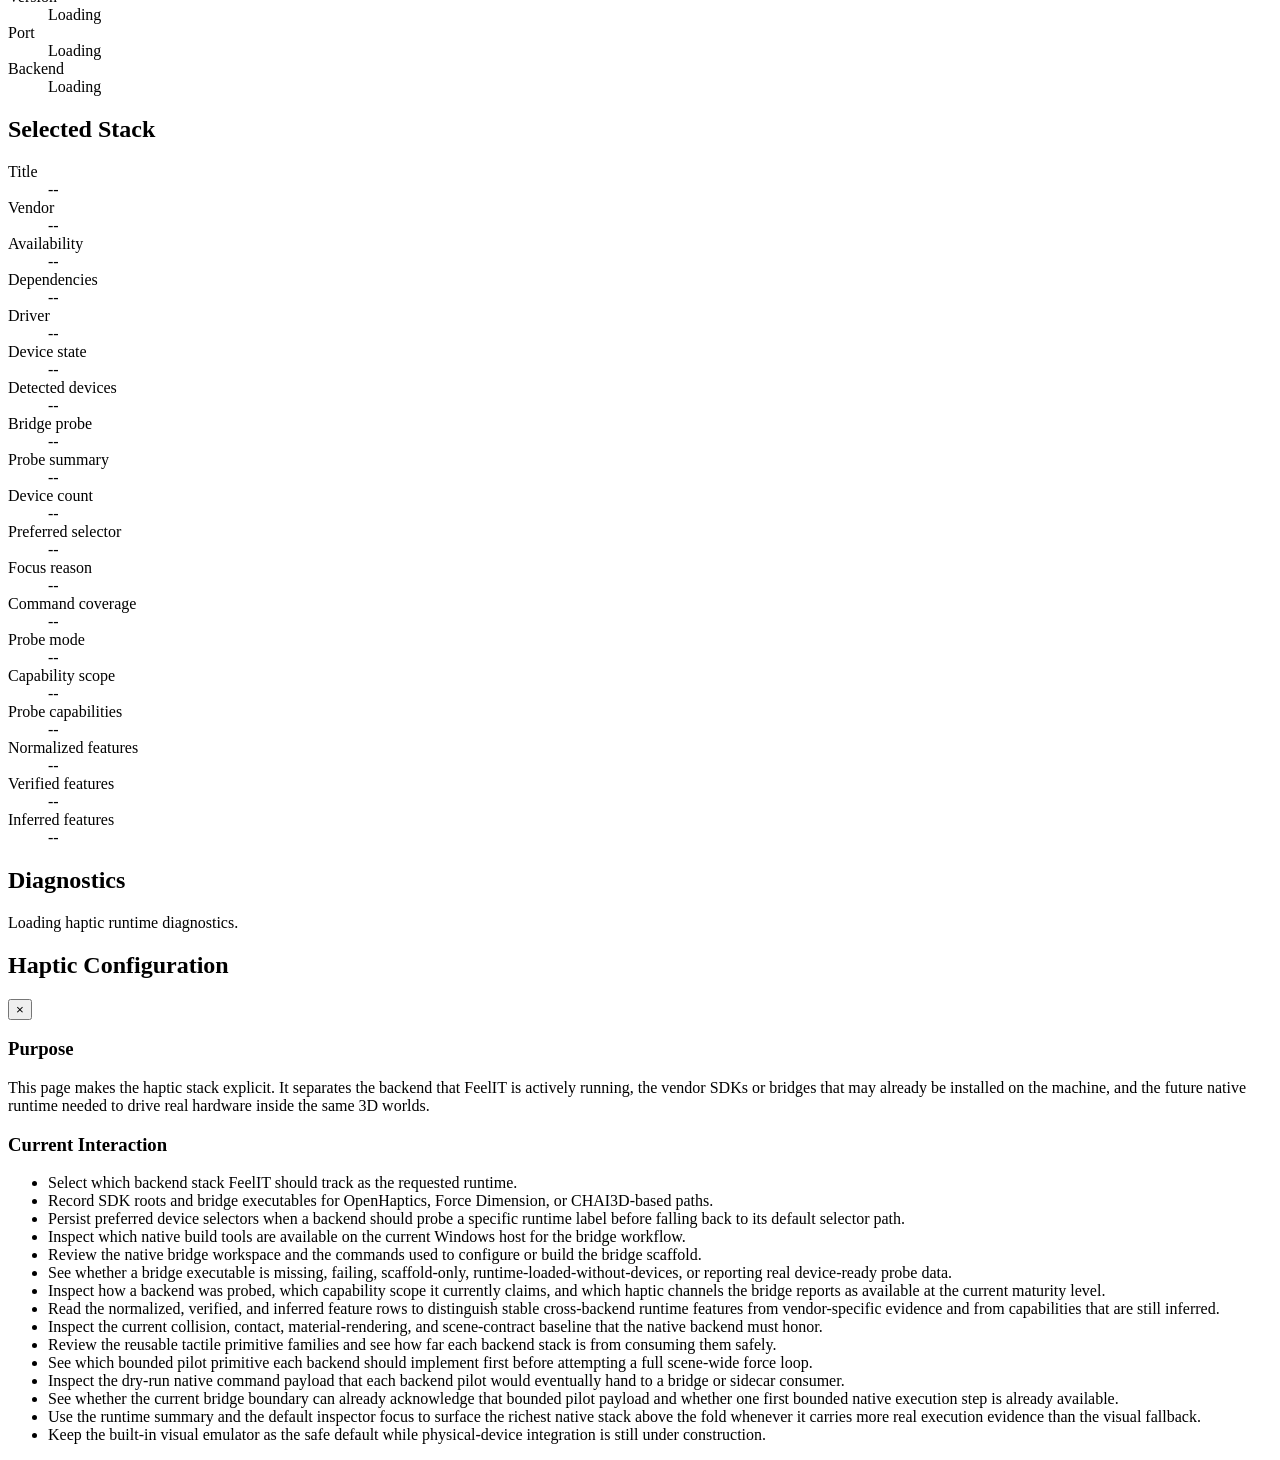
==== commit 0a56a5a9: "Feat: release FeelIT 2.18.000 native execution expansion" ====
--- a/app/static/haptic_configuration.html
+++ b/app/static/haptic_configuration.html
@@ -125,6 +125,14 @@
                 <span class="status-label">Tracked stacks</span>
                 <span id="config-backend-count" class="status-value">0</span>
               </div>
+              <div class="status-card">
+                <span class="status-label">Native spotlight</span>
+                <span id="config-native-spotlight" class="status-value">Loading</span>
+              </div>
+              <div class="status-card">
+                <span class="status-label">Execution coverage</span>
+                <span id="config-execution-coverage" class="status-value">Loading</span>
+              </div>
             </div>
           </div>
 
@@ -256,6 +264,8 @@
             <div><dt>Probe summary</dt><dd id="selected-backend-probe-summary">--</dd></div>
             <div><dt>Device count</dt><dd id="selected-backend-device-count">--</dd></div>
             <div><dt>Preferred selector</dt><dd id="selected-backend-device-selector">--</dd></div>
+            <div><dt>Focus reason</dt><dd id="selected-backend-focus-reason">--</dd></div>
+            <div><dt>Command coverage</dt><dd id="selected-backend-command-coverage">--</dd></div>
             <div><dt>Probe mode</dt><dd id="selected-backend-probe-mode">--</dd></div>
             <div><dt>Capability scope</dt><dd id="selected-backend-capability-scope">--</dd></div>
             <div><dt>Probe capabilities</dt><dd id="selected-backend-probe-capabilities">--</dd></div>
@@ -304,6 +314,7 @@
           <li>See which bounded pilot primitive each backend should implement first before attempting a full scene-wide force loop.</li>
           <li>Inspect the dry-run native command payload that each backend pilot would eventually hand to a bridge or sidecar consumer.</li>
           <li>See whether the current bridge boundary can already acknowledge that bounded pilot payload and whether one first bounded native execution step is already available.</li>
+          <li>Use the runtime summary and the default inspector focus to surface the richest native stack above the fold whenever it carries more real execution evidence than the visual fallback.</li>
           <li>Keep the built-in visual emulator as the safe default while physical-device integration is still under construction.</li>
         </ul>
       </div>
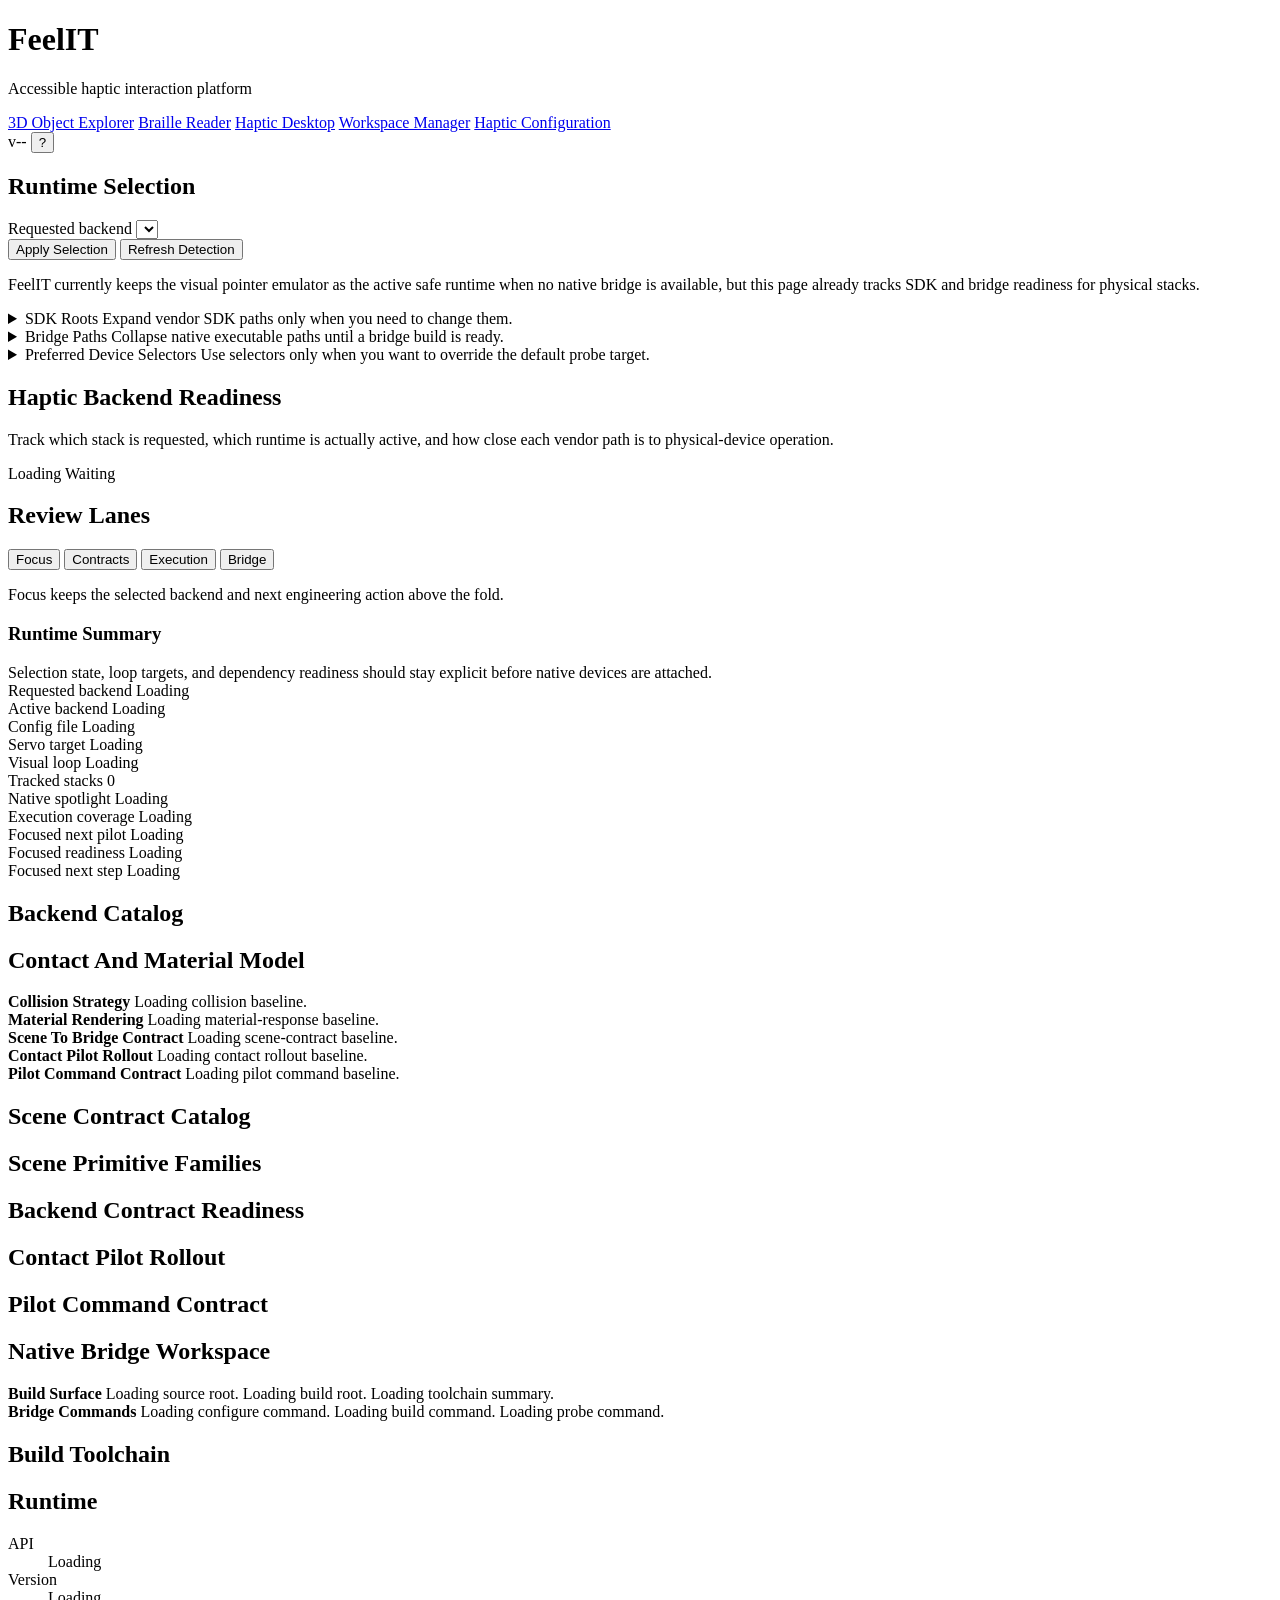
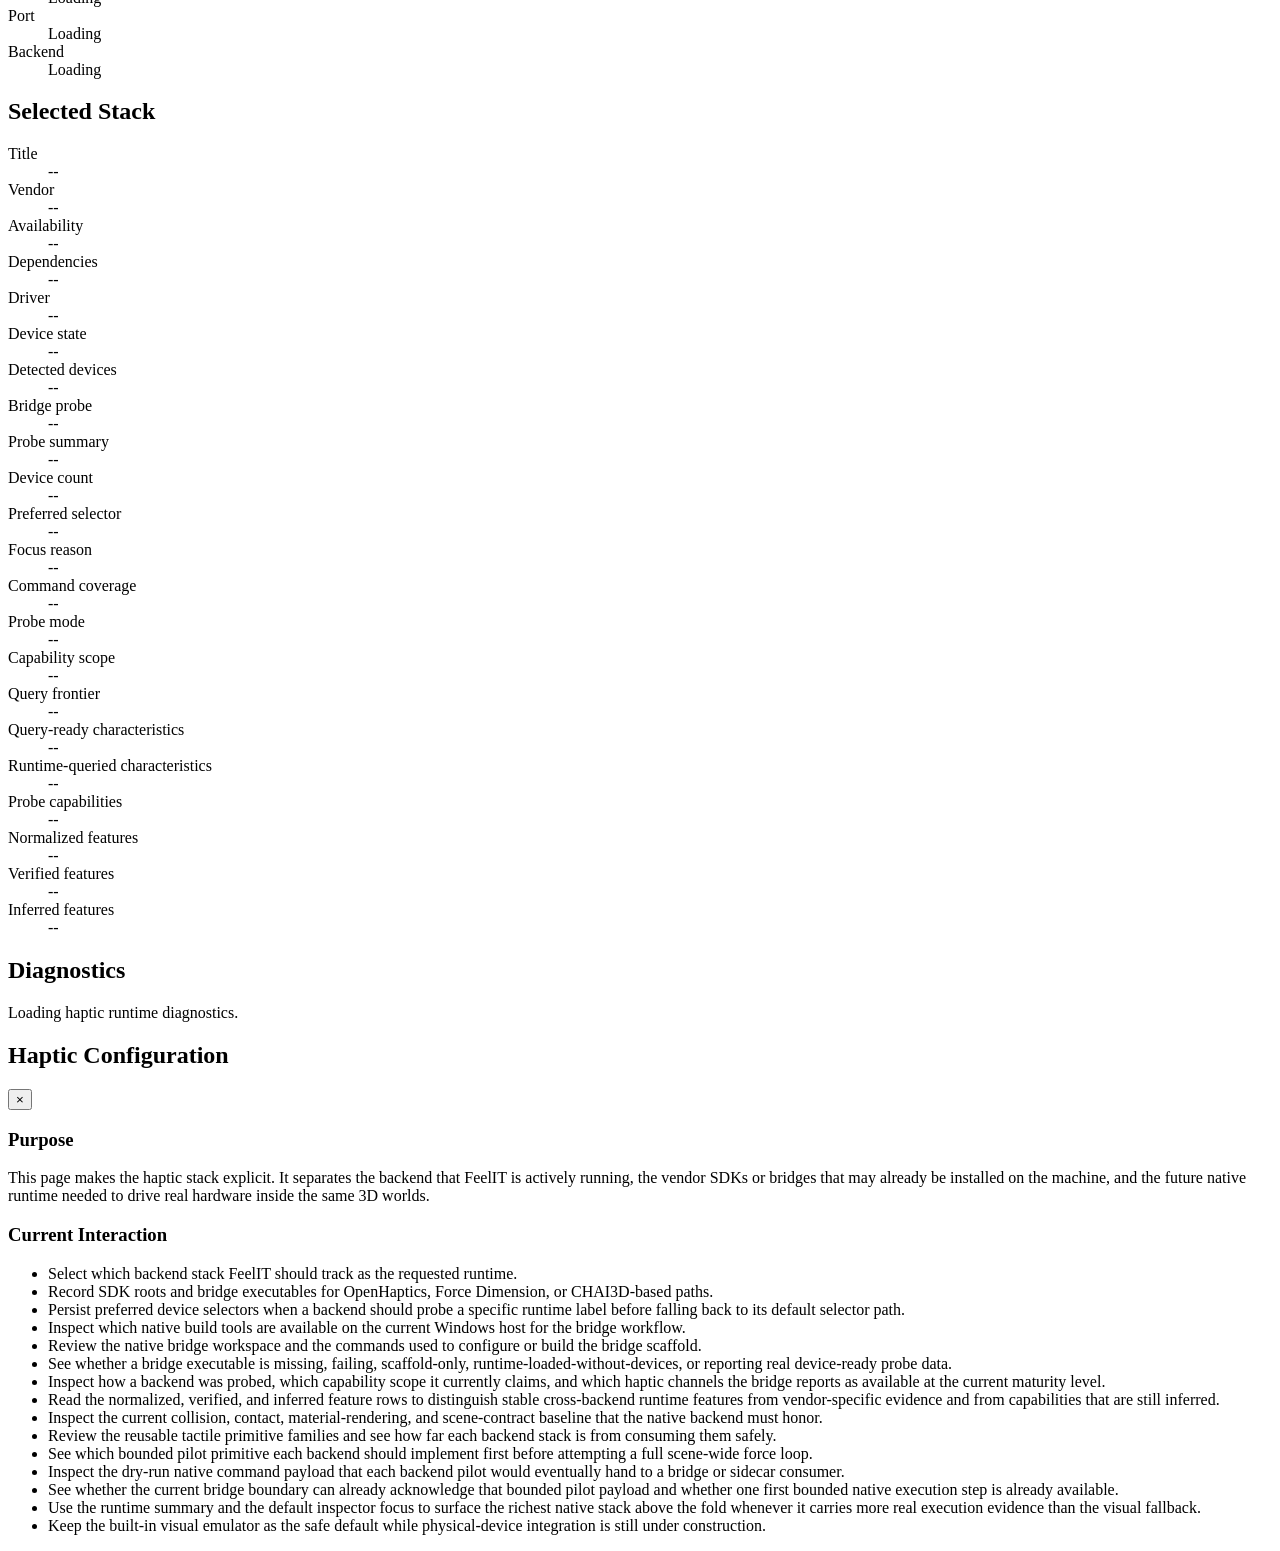
==== commit f6792908: "Feat: refine Haptic Configuration review flow" ====
--- a/app/static/haptic_configuration.html
+++ b/app/static/haptic_configuration.html
@@ -45,41 +45,50 @@
           </p>
         </section>
 
-        <section class="panel-section">
-          <div class="section-header">
-            <h2>SDK Roots</h2>
-          </div>
-          <label for="sdk-openhaptics">OpenHaptics SDK root</label>
-          <input id="sdk-openhaptics" type="text" placeholder="C:\Program Files\3D Systems\OpenHaptics">
-          <label for="sdk-forcedimension">Force Dimension SDK root</label>
-          <input id="sdk-forcedimension" type="text" placeholder="C:\Program Files\Force Dimension\sdk">
-          <label for="sdk-chai3d">CHAI3D root</label>
-          <input id="sdk-chai3d" type="text" placeholder="C:\chai3d">
-        </section>
-
-        <section class="panel-section">
-          <div class="section-header">
-            <h2>Bridge Paths</h2>
-          </div>
-          <label for="bridge-openhaptics">OpenHaptics bridge executable</label>
-          <input id="bridge-openhaptics" type="text" placeholder="D:\Bridges\feelit_openhaptics_bridge.exe">
-          <label for="bridge-forcedimension">Force Dimension bridge executable</label>
-          <input id="bridge-forcedimension" type="text" placeholder="D:\Bridges\feelit_forcedimension_bridge.exe">
-          <label for="bridge-chai3d">CHAI3D bridge executable</label>
-          <input id="bridge-chai3d" type="text" placeholder="D:\Bridges\feelit_chai3d_bridge.exe">
-        </section>
-
-        <section class="panel-section">
-          <div class="section-header">
-            <h2>Preferred Device Selectors</h2>
-          </div>
-          <label for="selector-openhaptics">OpenHaptics device selector</label>
-          <input id="selector-openhaptics" type="text" placeholder="Touch X Left or DEFAULT">
-          <label for="selector-forcedimension">Force Dimension device selector</label>
-          <input id="selector-forcedimension" type="text" placeholder="Optional device hint or ID label">
-          <label for="selector-chai3d">CHAI3D device selector</label>
-          <input id="selector-chai3d" type="text" placeholder="Optional compatibility target">
-        </section>
+        <details class="panel-section panel-disclosure">
+          <summary class="disclosure-summary">
+            <span>SDK Roots</span>
+            <span class="disclosure-note">Expand vendor SDK paths only when you need to change them.</span>
+          </summary>
+          <div class="disclosure-body">
+            <label for="sdk-openhaptics">OpenHaptics SDK root</label>
+            <input id="sdk-openhaptics" type="text" placeholder="C:\Program Files\3D Systems\OpenHaptics">
+            <label for="sdk-forcedimension">Force Dimension SDK root</label>
+            <input id="sdk-forcedimension" type="text" placeholder="C:\Program Files\Force Dimension\sdk">
+            <label for="sdk-chai3d">CHAI3D root</label>
+            <input id="sdk-chai3d" type="text" placeholder="C:\chai3d">
+          </div>
+        </details>
+
+        <details class="panel-section panel-disclosure">
+          <summary class="disclosure-summary">
+            <span>Bridge Paths</span>
+            <span class="disclosure-note">Collapse native executable paths until a bridge build is ready.</span>
+          </summary>
+          <div class="disclosure-body">
+            <label for="bridge-openhaptics">OpenHaptics bridge executable</label>
+            <input id="bridge-openhaptics" type="text" placeholder="D:\Bridges\feelit_openhaptics_bridge.exe">
+            <label for="bridge-forcedimension">Force Dimension bridge executable</label>
+            <input id="bridge-forcedimension" type="text" placeholder="D:\Bridges\feelit_forcedimension_bridge.exe">
+            <label for="bridge-chai3d">CHAI3D bridge executable</label>
+            <input id="bridge-chai3d" type="text" placeholder="D:\Bridges\feelit_chai3d_bridge.exe">
+          </div>
+        </details>
+
+        <details class="panel-section panel-disclosure">
+          <summary class="disclosure-summary">
+            <span>Preferred Device Selectors</span>
+            <span class="disclosure-note">Use selectors only when you want to override the default probe target.</span>
+          </summary>
+          <div class="disclosure-body">
+            <label for="selector-openhaptics">OpenHaptics device selector</label>
+            <input id="selector-openhaptics" type="text" placeholder="Touch X Left or DEFAULT">
+            <label for="selector-forcedimension">Force Dimension device selector</label>
+            <input id="selector-forcedimension" type="text" placeholder="Optional device hint or ID label">
+            <label for="selector-chai3d">CHAI3D device selector</label>
+            <input id="selector-chai3d" type="text" placeholder="Optional compatibility target">
+          </div>
+        </details>
       </aside>
 
       <section class="workspace-panel workspace-panel-scroll">
@@ -95,6 +104,21 @@
         </div>
 
         <div class="manager-surface">
+          <section class="panel-section panel-section-compact">
+            <div class="section-header">
+              <h2>Review Lanes</h2>
+            </div>
+            <div class="segmented-control" id="config-view-switcher" role="toolbar" aria-label="Haptic configuration review lanes">
+              <button id="config-view-focus" class="segmented-button is-active" type="button" data-config-view-target="focus" aria-pressed="true">Focus</button>
+              <button id="config-view-contracts" class="segmented-button" type="button" data-config-view-target="contracts" aria-pressed="false">Contracts</button>
+              <button id="config-view-execution" class="segmented-button" type="button" data-config-view-target="execution" aria-pressed="false">Execution</button>
+              <button id="config-view-bridge" class="segmented-button" type="button" data-config-view-target="bridge" aria-pressed="false">Bridge</button>
+            </div>
+            <p id="config-view-summary" class="panel-text">
+              Focus keeps the selected backend and next engineering action above the fold.
+            </p>
+          </section>
+
           <div class="subsurface-panel">
             <div class="subsurface-header">
               <h3>Runtime Summary</h3>
@@ -133,17 +157,29 @@
                 <span class="status-label">Execution coverage</span>
                 <span id="config-execution-coverage" class="status-value">Loading</span>
               </div>
-            </div>
-          </div>
-
-          <section class="panel-section">
+              <div class="status-card">
+                <span class="status-label">Focused next pilot</span>
+                <span id="config-focused-pilot" class="status-value">Loading</span>
+              </div>
+              <div class="status-card">
+                <span class="status-label">Focused readiness</span>
+                <span id="config-focused-readiness" class="status-value">Loading</span>
+              </div>
+              <div class="status-card">
+                <span class="status-label">Focused next step</span>
+                <span id="config-focused-next-step" class="status-value">Loading</span>
+              </div>
+            </div>
+          </div>
+
+          <section class="panel-section" data-config-view="focus">
             <div class="section-header">
               <h2>Backend Catalog</h2>
             </div>
             <div id="backend-list" class="workspace-list"></div>
           </section>
 
-          <section class="panel-section">
+          <section class="panel-section" data-config-view="focus">
             <div class="section-header">
               <h2>Contact And Material Model</h2>
             </div>
@@ -171,42 +207,42 @@
             </div>
           </section>
 
-          <section class="panel-section">
+          <section class="panel-section" data-config-view="contracts">
             <div class="section-header">
               <h2>Scene Contract Catalog</h2>
             </div>
             <div id="scene-contract-list" class="workspace-list"></div>
           </section>
 
-          <section class="panel-section">
+          <section class="panel-section" data-config-view="contracts">
             <div class="section-header">
               <h2>Scene Primitive Families</h2>
             </div>
             <div id="scene-primitive-list" class="workspace-list"></div>
           </section>
 
-          <section class="panel-section">
+          <section class="panel-section" data-config-view="contracts">
             <div class="section-header">
               <h2>Backend Contract Readiness</h2>
             </div>
             <div id="scene-readiness-list" class="workspace-list"></div>
           </section>
 
-          <section class="panel-section">
+          <section class="panel-section" data-config-view="execution">
             <div class="section-header">
               <h2>Contact Pilot Rollout</h2>
             </div>
             <div id="contact-rollout-list" class="workspace-list"></div>
           </section>
 
-          <section class="panel-section">
+          <section class="panel-section" data-config-view="execution">
             <div class="section-header">
               <h2>Pilot Command Contract</h2>
             </div>
             <div id="pilot-command-list" class="workspace-list"></div>
           </section>
 
-          <section class="panel-section">
+          <section class="panel-section" data-config-view="bridge">
             <div class="section-header">
               <h2>Native Bridge Workspace</h2>
             </div>
@@ -226,7 +262,7 @@
             </div>
           </section>
 
-          <section class="panel-section">
+          <section class="panel-section" data-config-view="bridge">
             <div class="section-header">
               <h2>Build Toolchain</h2>
             </div>
@@ -268,6 +304,9 @@
             <div><dt>Command coverage</dt><dd id="selected-backend-command-coverage">--</dd></div>
             <div><dt>Probe mode</dt><dd id="selected-backend-probe-mode">--</dd></div>
             <div><dt>Capability scope</dt><dd id="selected-backend-capability-scope">--</dd></div>
+            <div><dt>Query frontier</dt><dd id="selected-backend-query-frontier">--</dd></div>
+            <div><dt>Query-ready characteristics</dt><dd id="selected-backend-queryable-characteristics">--</dd></div>
+            <div><dt>Runtime-queried characteristics</dt><dd id="selected-backend-queried-characteristics">--</dd></div>
             <div><dt>Probe capabilities</dt><dd id="selected-backend-probe-capabilities">--</dd></div>
             <div><dt>Normalized features</dt><dd id="selected-backend-normalized-features">--</dd></div>
             <div><dt>Verified features</dt><dd id="selected-backend-verified-features">--</dd></div>
